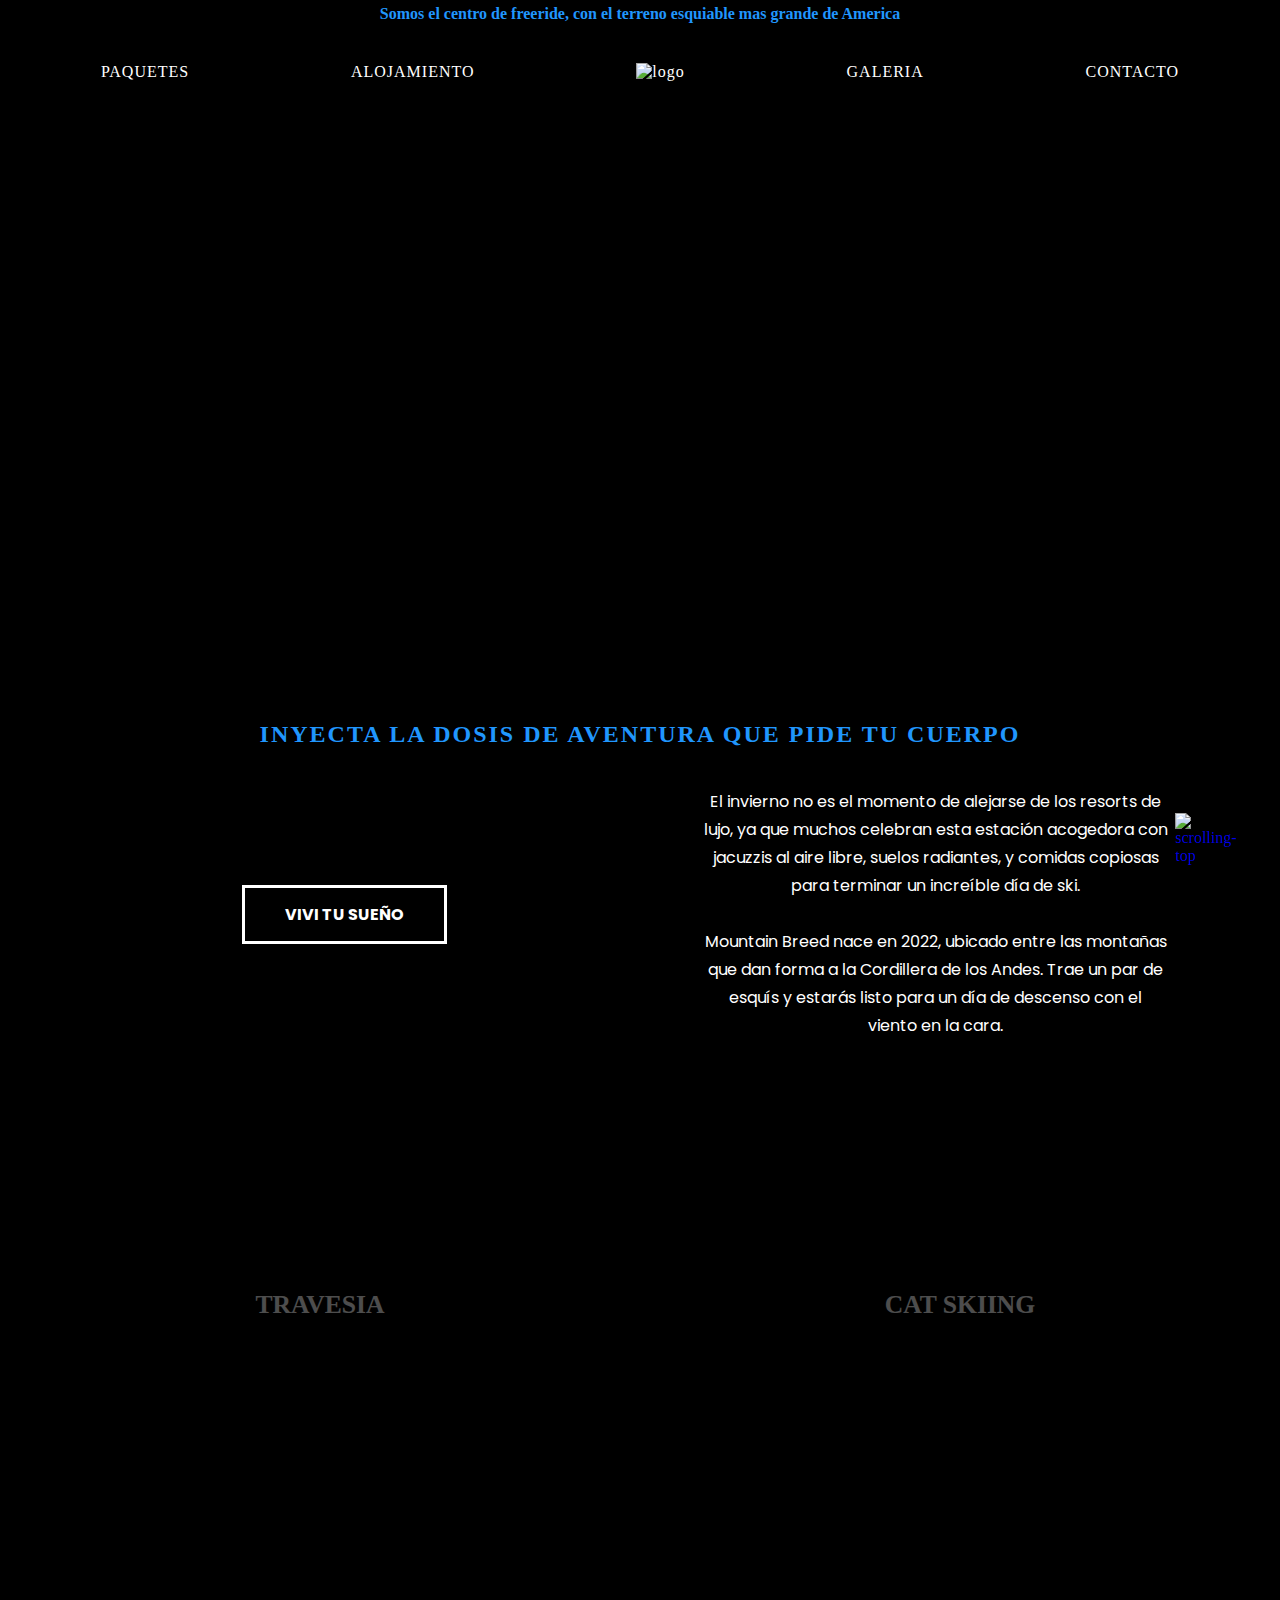
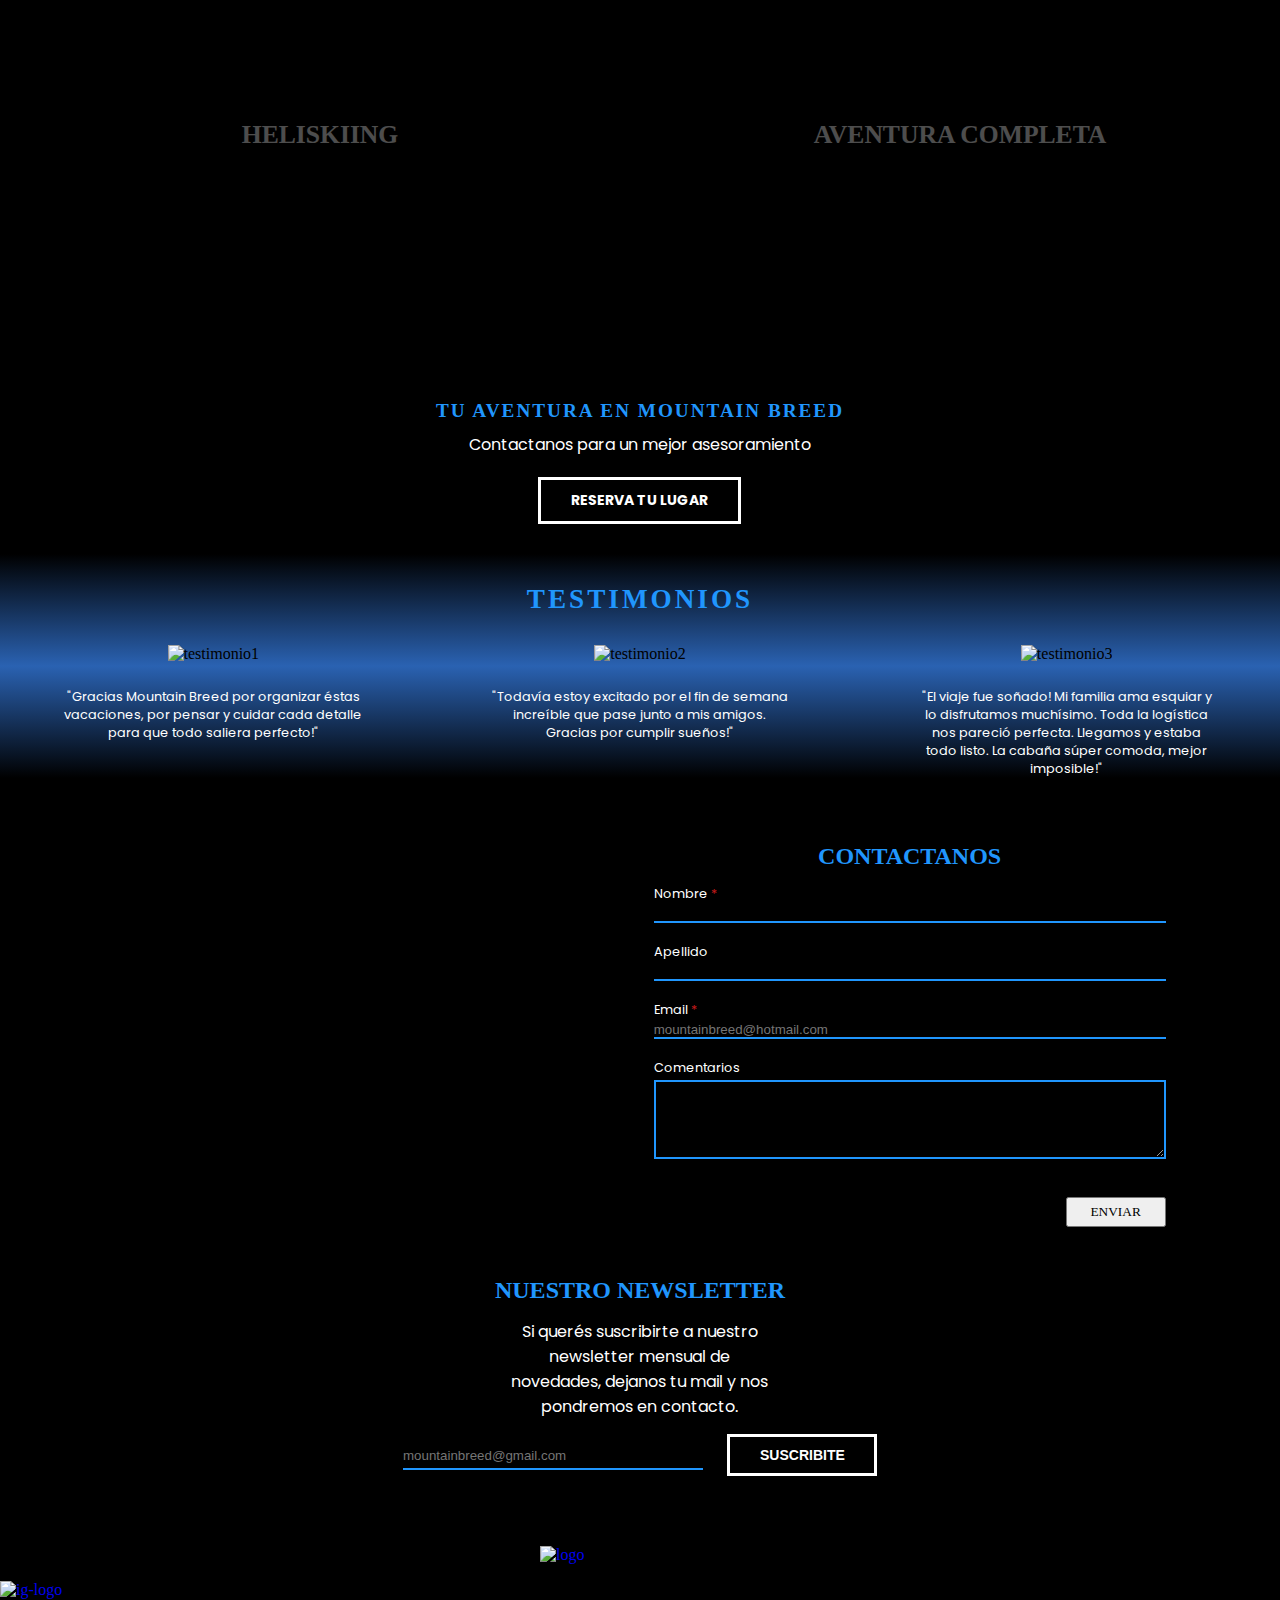
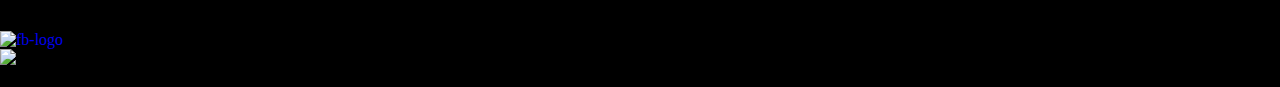
==== index.html @ 9f535969 "galeria y alojamiento responsive, revisar preentrega casi lista" ====
<!DOCTYPE html>
<html lang="en">
  <!-- EMPIEZA HEAD -->

  <head>
    <meta charset="UTF-8" />
    <meta http-equiv="X-UA-Compatible" content="IE=edge" />
    <meta name="viewport" content="width=device-width, initial-scale=1.0" />
    <title>Home - Mountain Breed</title>
    <link
      rel="shortcut icon"
      href="./Img/Logo/large_mountainbreed_logo.png"
      type="image/x-icon"
    />
    <link rel="preconnect" href="https://fonts.googleapis.com" />
    <link rel="preconnect" href="https://fonts.gstatic.com" crossorigin />
    <link
      href="https://fonts.googleapis.com/css2?family=Poppins&display=swap"
      rel="stylesheet"
    />
    <link
      rel="stylesheet"
      href="https://cdnjs.cloudflare.com/ajax/libs/animate.css/4.1.1/animate.min.css"
    />
    <link
      href="https://cdn.jsdelivr.net/npm/bootstrap@5.2.1/dist/css/bootstrap.min.css"
      rel="stylesheet"
      integrity="sha384-iYQeCzEYFbKjA/T2uDLTpkwGzCiq6soy8tYaI1GyVh/UjpbCx/TYkiZhlZB6+fzT"
      crossorigin="anonymous"
    />
    <link rel="stylesheet" href="./css/style.css" />
    <script
      src="https://code.jquery.com/jquery-3.2.1.slim.min.js"
      integrity="sha256-k2WSCIexGzOj3Euiig+TlR8gA0EmPjuc79OEeY5L45g="
      crossorigin="anonymous"
    ></script>
    <script type="text/javascript">
      $(document).ready(function () {
        $("#menu_on").click(function () {
          $("body").toggleClass("visible_menu");
        });
      });
    </script>
  </head>

  <!-- TERMINA HEAD -->

  <body>
    <!-- EMPIEZA HEADER -->

    <header id="header">
      <div class="header__barra">
        <h1>
          Somos el centro de freeride, con el terreno esquiable mas grande de
          America
        </h1>
      </div>
      <a href="#!" id="menu_on">
        <span></span>
        <span></span>
        <span></span>
      </a>
      <nav class="header__menu">
        <ul>
          <li>
            <a href="./Pages/paquetes.html">PAQUETES</a>
            <ul class="animate__animated animate__fadeIn">
              <li><a href="./Pages/travesia.html">TRAVESIA</a></li>
              <li><a href="./Pages/cat-skiing.html">CAT SKIING</a></li>
              <li><a href="./Pages/heliskiing.html">HELISKIING</a></li>
              <li>
                <a href="./Pages/aventura-completa.html">AVENTURA COMPLETA</a>
              </li>
            </ul>
          </li>
          <li><a href="./Pages/alojamiento.html">ALOJAMIENTO</a></li>
          <li class="menu__containerLogo">
            <a href="./index.html"
              ><img
                id="logo"
                src="./Img/Logo/large_mountainbreed-recortado.png"
                alt="logo"
              />
            </a>
          </li>
          <li><a href="./Pages/galeria.html">GALERIA</a></li>
          <li><a href="./Pages/contact.html">CONTACTO</a></li>
        </ul>
      </nav>
      <div class="logo__mobile">
        <a href="./index.html"
          ><img
            src="./Img/Logo/large_mountainbreed-recortado.png"
            alt="logoMedia"
        /></a>
      </div>
    </header>

    <!-- TERMINA HEADER -->
    <div class="vidPromo">
      <video preload autoplay loop muted src="./videos/intro.mp4"></video>
    </div>

    <!-- EMPIEZA MAIN -->

    <div class="contenedor">
      <main id="principal">
        <h2>INYECTA LA DOSIS DE AVENTURA QUE PIDE TU CUERPO</h2>
        <article class="principal__texto">
          <p>
            El invierno no es el momento de alejarse de los resorts de lujo, ya
            que muchos celebran esta estación acogedora con jacuzzis al aire
            libre, suelos radiantes, y comidas copiosas para terminar un
            increíble día de ski.
            <br />
            <br />
            Mountain Breed nace en 2022, ubicado entre las montañas que dan
            forma a la Cordillera de los Andes. Trae un par de esquís y estarás
            listo para un día de descenso con el viento en la cara.
          </p>
        </article>
        <div class="principal__boton">
          <a href="./Pages/paquetes.html">VIVI TU SUEÑO</a>
        </div>
      </main>

      <!-- TERMINA MAIN -->

      <!-- EMPIEZA SECTION -->

      <section id="indexPaquetes">
        <div class="indexPaquetes__imagenes">
          <div class="imagenes__container">
            <div class="imagenes__img1">
              <a href="./Pages/travesia.html">TRAVESIA</a>
            </div>
          </div>
          <div class="imagenes__container">
            <div class="imagenes__img2">
              <a href="./Pages/cat-skiing.html">CAT SKIING</a>
            </div>
          </div>
          <div class="imagenes__container">
            <div class="imagenes__img3">
              <a href="./Pages/heliskiing.html">HELISKIING</a>
            </div>
          </div>
          <div class="imagenes__container">
            <div class="imagenes__img4">
              <a href="./Pages/aventura-completa.html">AVENTURA COMPLETA</a>
            </div>
          </div>
        </div>
        <div class="paquetes__texto">
          <h2>TU AVENTURA EN MOUNTAIN BREED</h2>
          <p>Contactanos para un mejor asesoramiento</p>
          <a href="./Pages/contact.html">RESERVA TU LUGAR</a>
        </div>
      </section>

      <!-- TERMINA SECTION -->

      <!-- EMPIEZA SECTION -->

      <section id="testimonios">
        <h2>TESTIMONIOS</h2>
        <div class="testimonios__container">
          <div class="testimonios__testimonio1">
            <img src="./Img/Testimonios/testimonio1.jpg" alt="testimonio1" />
            <p>
              "Gracias Mountain Breed por organizar éstas vacaciones, por pensar
              y cuidar cada detalle para que todo saliera perfecto!"
            </p>
          </div>
          <div class="testimonios__testimonio2">
            <img src="./Img/Testimonios/testimonio2.jpg" alt="testimonio2" />
            <p>
              "Todavía estoy excitado por el fin de semana increíble que pase
              junto a mis amigos. Gracias por cumplir sueños!"
            </p>
          </div>
          <div class="testimonios__testimonio3">
            <img src="./Img/Testimonios/testimonio3.jpg" alt="testimonio3" />
            <p>
              "El viaje fue soñado! Mi familia ama esquiar y lo disfrutamos
              muchísimo. Toda la logística nos pareció perfecta. Llegamos y
              estaba todo listo. La cabaña súper comoda, mejor imposible!"
            </p>
          </div>
        </div>
      </section>

      <!-- TERMINA SECTION -->

      <!-- EMPIEZA SECTION -->

      <section id="indexUbicacion">
        <div class="indexUbicacion__mapa">
          <!--Iframe extraido de openstreetmap.org-->
          <iframe
            width="425"
            height="350"
            frameborder="0"
            scrolling="no"
            marginheight="0"
            marginwidth="0"
            src="https://www.openstreetmap.org/export/embed.html?bbox=-71.3540554046631%2C-41.34472655278089%2C-71.24367713928224%2C-41.30224854199879&amp;layer=cyclosm&amp;marker=-41.32349100859364%2C-71.29886627197266"
            style="border: 1px solid black"
          ></iframe>
          <!--Termina Iframe extraido de openstreetmap.org-->
        </div>
        <article class="indexUbicacion__formulario">
          <h2>CONTACTANOS</h2>
          <form action="enviar.php" method="post">
            <div>
              <label for="name">Nombre <span class="rojo">*</span></label>
              <input class="noBorder" type="text" id="name" required />
            </div>
            <div>
              <label for="lastname">Apellido </label>
              <input class="noBorder" type="text" id="lastname" />
            </div>
            <div>
              <label for="mail">Email <span class="rojo">*</span></label>
              <input
                class="noBorder"
                type="email"
                id="mail"
                placeholder="mountainbreed@hotmail.com"
                required
              />
            </div>
            <div>
              <label for="comentarios">Comentarios </label>
              <textarea
                class="noBorder"
                name=""
                id="comentarios"
                cols="30"
                rows="5"
              ></textarea>
            </div>
            <div class="form__button">
              <input type="submit" value="ENVIAR" />
            </div>
          </form>
        </article>
        <article class="indexUbicacion__newsletter">
          <h3>NUESTRO NEWSLETTER</h3>
          <p>
            Si querés suscribirte a nuestro newsletter mensual de novedades,
            dejanos tu mail y nos pondremos en contacto.
          </p>
          <div class="newsletter__formulario">
            <form action="enviar.php" method="post">
              <label for="email"></label>
              <input
                class="noBorder"
                type="email"
                id="email"
                placeholder="mountainbreed@gmail.com"
                required
              />
              <input class="button" type="submit" value="SUSCRIBITE" />
            </form>
          </div>
        </article>
      </section>
    </div>
    <!-- TERMINA SECTION -->

    <!-- EMPIEZA FOOTER -->

    <footer id="footer">
      <div class="container-fluid">
        <div class="row align-items-center justify-content-evenly">
          <div class="col-lg-4 col-3">
            <div class="footer__logo">
              <a href="./index.html"
                ><img
                  src="./Img/Logo/large_mountainbreed-recortado.png"
                  alt="logo"
              /></a>
            </div>
          </div>
          <div class="col-lg-4 col-6">
            <div class="footer__copyright">
              <p class="mb-0">&copy; Mountain Breed 2022</p>
            </div>
          </div>
          <div class="col-lg-2 col-3">
            <div class="footer__redes">
              <a
                href="https://www.instagram.com/breedmountain/"
                target="_blank"
              >
                <img src="./Img/Logo/instagram-logo.png" alt="ig-logo"
              /></a>
              <a
                href="https://www.facebook.com/profile.php?id=100084511700801"
                target="_blank"
              >
                <img src="./Img/Logo/facebook-logo.png" alt="fb-logo"
              /></a>
            </div>
          </div>
          <div class="col-lg-2">
            <div class="footer__qr">
              <img src="./Img/Codigo QR/qr.png" alt="qr" />
            </div>
          </div>
        </div>
        <div class="footer__scrollup">
          <a href="#"
            ><img src="./Img/Logo/flechaup-logo.png" alt="scrolling-top"
          /></a>
        </div>
      </div>
    </footer>

    <!-- TERMINA FOOTER -->

    <script
      src="https://cdn.jsdelivr.net/npm/bootstrap@5.2.1/dist/js/bootstrap.bundle.min.js"
      integrity="sha384-u1OknCvxWvY5kfmNBILK2hRnQC3Pr17a+RTT6rIHI7NnikvbZlHgTPOOmMi466C8"
      crossorigin="anonymous"
    ></script>
  </body>
</html>
---- css/style.css ----
/* GLOBAL */

* {
  margin: 0;
  padding: 0;
  box-sizing: border-box;
}

body {
  background-color: black;
  width: 100%;
}

@font-face {
  font-family: "lemon milk";
  src: url("../Fuentes/lemon_milk/LEMONMILK-Bold.otf"),
    url("../Fuentes/lemon_milk/LEMONMILK-BoldItalic.otf"),
    url("../Fuentes/lemon_milk/LEMONMILK-Light.otf"),
    url("../Fuentes/lemon_milk/LEMONMILK-LightItalic.otf"),
    url("../Fuentes/lemon_milk/LEMONMILK-Medium.otf"),
    url("../Fuentes/lemon_milk/LEMONMILK-MediumItalic.otf"),
    url("../Fuentes/lemon_milk/LEMONMILK-Regular.otf"),
    url("../Fuentes/lemon_milk/LEMONMILK-RegularItalic.otf");
}

a {
  text-decoration: none;
}

.rojo {
  color: rgb(197, 27, 27);
}

.bold {
  font-weight: bold;
}

.noBorder {
  background-color: black;
  border: 0;
  color: white;
  border-bottom: 2px solid #2096fd;
  outline: none;
}

.banner {
  display: flex;
  align-items: center;
  justify-content: center;
  background-size: cover;
  background-repeat: no-repeat;
  background-attachment: fixed;
  background-position: bottom;
  height: 757px;
  position: absolute;
  top: 0;
  left: 0;
  right: 0;
  bottom: 0;
  z-index: -1;
}

.banner h2 {
  font-family: "lemon milk";
  font-weight: bold;
  font-size: 5rem;
  letter-spacing: 2rem;
  opacity: 0.4;
}

.banner__next {
  display: inline-block;
  position: relative;
  left: 85%;
  margin-top: 11%;
  transform: rotate(90deg);
  width: 70px;
}
.banner__next a img {
  width: 100%;
  height: auto;
}

.banner__back {
  display: inline-block;
  position: relative;
  left: 5%;
  margin-top: 11%;
  transform: rotate(-90deg);
  width: 70px;
}
.banner__back a img {
  width: 100%;
  height: auto;
}

/* HEADER */
#header {
  z-index: 901;
}
#header .header__barra {
  width: 100%;
  padding: 5px 0px;
  position: fixed;
  top: 0;
  background-color: black;
  z-index: 902;
}
#header .header__barra h1 {
  margin: 0;
  font-family: "lemon milk";
  text-align: center;
  font-size: 1rem;
  opacity: 1;
  color: #2096fd;
  font-weight: bold;
}
@media (min-width: 993px) {
  #header .header__menu {
    margin-top: 28px;
    padding: 25px 20px;
    box-shadow: 0px 8px 15px rgba(0, 0, 0, 0.2);
    background-color: rgba(0, 0, 0, 0.119);
  }
  #header .header__menu ul {
    margin: 0;
    padding: 0;
    display: flex;
    justify-content: space-around;
    align-items: center;
    font-size: 1rem;
    list-style: none;
    font-family: "lemon milk";
  }
  #header .header__menu ul li {
    display: inline-block;
    position: relative;
    text-align: center;
  }
  #header .header__menu ul li a {
    color: white;
    letter-spacing: 1px;
    font-weight: 500;
    padding: 10px;
    background-color: transparent;
    display: inline-block;
    transition: all 0.3s;
    text-decoration: none;
  }
  #header .header__menu ul li a:hover {
    color: #2a62b2;
    font-weight: 500;
  }
  #header .header__menu ul .menu__containerLogo a #logo {
    width: 200px;
    height: auto;
  }
  #header .header__menu ul li ul {
    display: none;
    position: absolute;
    border-top: 0.2rem solid #0076c18f;
    box-shadow: 0px 8px 15px rgba(0, 0, 0, 0.2);
    background-color: rgba(0, 0, 0, 0.119);
    left: -42px;
  }
  #header .header__menu ul li:hover > ul {
    display: block;
  }
  #header .header__menu ul li ul li {
    font-size: 0.8rem;
    padding: 0;
    width: 12.1rem;
  }
  #header .logo__mobile {
    display: none;
  }
}
/* INDEX */

.vidPromo video {
  width: 100%;
  height: auto;
  position: absolute;
  top: 0;
  left: 0;
  right: 0;
  bottom: 0;
  z-index: -1;
}

.contenedor {
  display: grid;
  grid-template-columns: 1fr 2fr 2fr 2fr 2fr 2fr 2fr 2fr 2fr 2fr 2fr 1fr;
  grid-template-areas:
    ". principal principal principal principal principal principal principal principal principal  principal ."
    "paquetes paquetes paquetes paquetes paquetes paquetes paquetes paquetes paquetes paquetes paquetes paquetes"
    "testimonios testimonios testimonios testimonios testimonios testimonios testimonios testimonios testimonios testimonios testimonios testimonios"
    "ubicacion ubicacion ubicacion ubicacion ubicacion ubicacion ubicacion ubicacion ubicacion ubicacion ubicacion ubicacion";
}

#principal {
  margin-top: 52%;
  font-family: "Poppins", sans-serif;
  grid-area: principal;
  display: flex;
  flex-flow: row-reverse wrap;
  justify-content: space-around;
  align-items: center;
  gap: 20px;
}
#principal h2 {
  font-family: "lemon milk";
  color: #2096fd;
  font-size: 1.5rem;
  font-weight: bold;
  letter-spacing: 2px;
  margin-bottom: 20px;
}
#principal .principal__texto {
  width: 40%;
}
#principal .principal__texto p {
  color: white;
  font-size: 1rem;
  text-align: center;
  line-height: 28px;
}
#principal .principal__boton {
  width: 40%;
  text-align: center;
}
#principal .principal__boton a {
  border: 3px solid white;
  padding: 15px 40px;
  text-decoration: none;
  color: white;
  font-weight: 700;
  transition: all 0.3s;
}
#principal .principal__boton a:hover {
  background-color: #2a62b2;
  color: black;
  font-weight: 700;
  border: 3px solid black;
}

#indexPaquetes,
#paquetes {
  grid-area: paquetes;
  margin-top: 50px;
  display: flex;
  flex-wrap: wrap;
  align-items: center;
  flex-direction: column;
  align-content: center;
  gap: 50px;
}
.indexPaquetes__imagenes {
  display: flex;
  flex-wrap: wrap;
  justify-content: center;
  width: 100%;
}
.indexPaquetes__imagenes .imagenes__img1 {
  width: 100%;
  height: 100%;
  background-image: url("../Img/Paquetes/travesia.jpg");
  background-repeat: no-repeat;
  background-size: cover;
  transition: all 0.5s;
  display: flex;
  justify-content: center;
  align-items: center;
}
.indexPaquetes__imagenes .imagenes__img2 {
  width: 100%;
  height: 100%;
  background-image: url("../Img/Paquetes/cat-skiing.jpg");
  background-repeat: no-repeat;
  background-size: cover;
  transition: all 0.5s;
  display: flex;
  justify-content: center;
  align-items: center;
}
.indexPaquetes__imagenes .imagenes__img3 {
  width: 100%;
  height: 100%;
  background-image: url("../Img/Paquetes/heli.jpg");
  background-repeat: no-repeat;
  background-size: cover;
  transition: all 0.5s;
  display: flex;
  justify-content: center;
  align-items: center;
}
.indexPaquetes__imagenes .imagenes__img4 {
  width: 100%;
  height: 100%;
  background-image: url("../Img/Paquetes/aventura-completa.jpg");
  background-repeat: no-repeat;
  background-size: cover;
  transition: all 0.5s;
  display: flex;
  justify-content: center;
  align-items: center;
}
.indexPaquetes__imagenes a {
  width: 100%;
  text-align: center;
  font-size: 1.6rem;
  font-weight: 900;
  font-family: "lemon milk";
  color: white;
  opacity: 0.3;
  display: block;
  padding: 200px 0px;
  transition: all 0.5s;
}
.indexPaquetes__imagenes .imagenes__img1:hover {
  transform: scale(1.2);
  background-image: linear-gradient(rgba(0, 0, 0, 0.344), rgba(0, 0, 0, 0.256)),
    url("../Img/Paquetes/travesia.jpg");
}
.indexPaquetes__imagenes .imagenes__img2:hover {
  transform: scale(1.2);
  background-image: linear-gradient(rgba(0, 0, 0, 0.344), rgba(0, 0, 0, 0.256)),
    url("../Img/Paquetes/cat-skiing.jpg");
}
.indexPaquetes__imagenes .imagenes__img3:hover {
  transform: scale(1.2);
  background-image: linear-gradient(rgba(0, 0, 0, 0.344), rgba(0, 0, 0, 0.256)),
    url("../Img/Paquetes/heli.jpg");
}
.indexPaquetes__imagenes .imagenes__img4:hover {
  transform: scale(1.2);
  background-image: linear-gradient(rgba(0, 0, 0, 0.344), rgba(0, 0, 0, 0.256)),
    url("../Img/Paquetes/aventura-completa.jpg");
}
.indexPaquetes__imagenes .imagenes__img1:hover a,
.indexPaquetes__imagenes .imagenes__img2:hover a,
.indexPaquetes__imagenes .imagenes__img3:hover a,
.indexPaquetes__imagenes .imagenes__img4:hover a {
  transform: scale(1.3);
  opacity: 1;
  letter-spacing: 3px;
}
.indexPaquetes__imagenes .imagenes__container {
  overflow: hidden;
  width: 50%;
  height: auto;
}

.paquetes__texto {
  font-family: "Poppins", sans-serif;
  color: white;
  text-align: center;
}
.paquetes__texto .texto__paq {
  width: 30%;
  text-align: justify;
  margin: 30px auto 0px auto;
  line-height: 2rem;
}
.paquetes__texto h2 {
  font-family: "lemon milk";
  color: #2096fd;
  font-size: 1.2rem;
  font-weight: bold;
  letter-spacing: 2px;
  margin-bottom: 10px;
}
.paquetes__texto a {
  display: inline-block;
  margin-top: 20px;
  border: 3px solid white;
  padding: 10px 30px;
  text-decoration: none;
  color: white;
  font-weight: 700;
  font-size: 14px;
  transition: all 0.3s;
}
.paquetes__texto a:hover {
  background-color: #2a62b2;
  color: black;
  font-weight: bold;
  border: 3px solid black;
}

#testimonios {
  grid-area: testimonios;
  margin-top: 30px;
  background: linear-gradient(black, #2a62b2, black);
  padding-top: 30px;
  display: flex;
  flex-wrap: wrap;
  justify-content: center;
  gap: 30px;
}
#testimonios h2 {
  font-family: "lemon milk";
  font-size: 1.7rem;
  font-weight: bold;
  letter-spacing: 3px;
  color: #2096fd;
}
#testimonios .testimonios__container {
  width: 100%;
  text-align: center;
  display: flex;
  justify-content: space-around;
  align-items: flex-start;
}
#testimonios img {
  width: 125px;
  height: 125px;
}
#testimonios .testimonios__container p {
  width: 300px;
  margin-top: 25px;
  font-family: "Poppins", sans-serif;
  color: white;
  font-size: 0.8rem;
}

#indexUbicacion {
  grid-area: ubicacion;
  display: flex;
  flex-wrap: wrap;
  justify-content: space-evenly;
  align-items: center;
  margin-top: 50px;
}
#indexUbicacion .indexUbicacion__formulario {
  width: 40%;
  height: auto;
}
#indexUbicacion .indexUbicacion__formulario h2 {
  font-family: "lemon milk";
  color: #2096fd;
  font-size: 1.5rem;
  font-weight: bold;
  margin: 15px 0px;
  text-align: center;
}
#indexUbicacion .indexUbicacion__formulario form {
  font-family: "Poppins", sans-serif;
  font-size: 0.8rem;
  color: white;
  text-align: left;
  gap: 20px;
  display: flex;
  flex-direction: column;
  align-items: stretch;
}
.indexUbicacion__formulario form input,
textarea {
  width: 100%;
  display: block;
  margin-top: 3px;
}
.indexUbicacion__formulario form textarea {
  border: 2px solid #2096fd;
}
.indexUbicacion__formulario form .form__button {
  width: 100px;
  align-self: flex-end;
  margin-top: 15px;
}
.indexUbicacion__formulario form .form__button input {
  padding: 5px;
  font-family: "lemon milk";
}
.indexUbicacion__newsletter {
  margin-top: 50px;
  text-align: center;
}
.indexUbicacion__newsletter h3 {
  font-family: "lemon milk";
  font-weight: bold;
  font-size: 1.5rem;
  color: #2096fd;
}
.indexUbicacion__newsletter p {
  font-family: "Poppins", sans-serif;
  color: white;
  font-size: 1rem;
  margin: 15px auto;
  width: 30%;
}
.indexUbicacion__newsletter .newsletter__formulario input {
  width: 300px;
  padding: 5px 0;
}
.indexUbicacion__newsletter .newsletter__formulario .button {
  width: 150px;
  background-color: black;
  margin-left: 20px;
  border: 3px solid white;
  padding: 10px 30px;
  text-decoration: none;
  color: white;
  font-weight: 700;
  font-size: 14px;
  transition: all 0.3s;
  cursor: pointer;
}
.indexUbicacion__newsletter .newsletter__formulario .button:hover {
  background-color: #2a62b2;
  color: black;
  font-weight: bold;
  border: 3px solid black;
}

/* PAQUETES */

.banner-paq {
  background-image: url("../Img/Paquetes/paquetesbanner.jpg");
  background-position: top;
}

.jornadaIdeal {
  margin: 650px 0 0 0;
  display: flex;
  flex-flow: column wrap;
  align-content: center;
}
.jornadaIdeal h2 {
  color: #2096fd;
  font-family: "lemon milk";
  font-weight: bold;
  font-size: 2rem;
  margin-bottom: 30px;
}
.jornadaIdeal p {
  font-family: "Poppins", sans-serif;
  color: white;
  font-size: 1rem;
  text-align: justify;
  width: 50%;
}

#paquetes h2 {
  font-family: "lemon milk";
  color: #2096fd;
  font-size: 1.5rem;
  font-weight: bold;
  letter-spacing: 2px;
  margin-bottom: 20px;
}

/* TRAVESIA */

.banner-tra {
  background-image: url("../Img/Paquetes/travesiabanner.jpg");
}

#travesia {
  margin-top: 400px;
  font-family: "Poppins", sans-serif;
  color: white;
  font-size: 1rem;
}
#travesia h2 {
  margin-bottom: 50px;
  text-align: center;
  width: 100%;
  font-family: "lemon milk";
  font-size: 2rem;
  font-weight: bold;
  color: #2096fd;
}
#travesia .travesia__dia1 h4,
.travesia__dia2 h4 {
  margin-bottom: 20px;
  font-family: "lemon milk";
  font-size: 1.3rem;
  font-weight: bold;
  color: #2096fd;
}
#travesia .travesia__dia1,
.travesia__dia2 {
  margin: 100px 250px;
  text-align: center;
}
#travesia .travesia__dia1 .dia1__imagen1,
.travesia__dia2 .dia2__imagen2 {
  text-align: left;
}
#travesia .travesia__dia1 p,
.travesia__dia2 p {
  text-align: justify;
}

.servicios {
  background-color: #2a62b2;
  font-family: "Poppins", sans-serif;
  color: white;
  font-size: 1rem;
}
.servicios h5 {
  margin-bottom: 20px;
  font-family: "lemon milk";
  font-size: 1.1rem;
  font-weight: bold;
  color: black;
  text-align: center;
}
.servicios .servicios__noTraer,
.servicios__traer {
  margin: 100px 250px;
}
.servicios .servicios__noTraer {
  text-align: right;
}
.servicios .servicios__Traer {
  text-align: left;
}
.servicios ul {
  display: inline-block;
}

.botones {
  font-family: "Poppins", sans-serif;
  color: white;
  font-size: 0.8rem;
}
.botones .botones__reservar,
.botones__paquetes {
  display: inline-block;
  margin: 0px 13% 70px;
  text-align: center;
}
.botones .botones__reservar a,
.botones__paquetes a {
  margin-top: 20px;
  display: inline-block;
  border: 3px solid white;
  padding: 10px 30px;
  text-decoration: none;
  color: white;
  font-weight: 700;
  font-size: 14px;
}
.botones .botones__reservar a:hover,
.botones__paquetes a:hover {
  background-color: #2a62b2;
  color: black;
  font-weight: bold;
  border: 3px solid black;
}

/* CAT SKIING */

.banner-cat {
  background-image: url("../Img/Paquetes/cat-skiingbanner.jpg");
}

#catSkiing {
  margin-top: 400px;
  font-family: "Poppins", sans-serif;
  color: white;
  font-size: 1rem;
}
#catSkiing h2 {
  margin-bottom: 50px;
  text-align: center;
  width: 100%;
  font-family: "lemon milk";
  font-size: 2rem;
  font-weight: bold;
  color: #2096fd;
}
#catSkiing .catSkiing__dia1 h4,
.catSkiing__dia2 h4 {
  margin-bottom: 20px;
  font-family: "lemon milk";
  font-size: 1.3rem;
  font-weight: bold;
  color: #2096fd;
}
#catSkiing .catSkiing__dia1,
.catSkiing__dia2 {
  margin: 100px 250px;
  text-align: center;
}
#catSkiing .catSkiing__dia1 .dia1__imagen1,
.catSkiing__dia2 .dia2__imagen2 {
  text-align: left;
}
#catSkiing .catSkiing__dia1 p,
.catSkiing__dia2 p {
  text-align: justify;
}

/* HELISKIING */

.banner-heli {
  background-image: url("../Img/Paquetes/heli.jpg");
  background-position: top;
}

#heliSkiing {
  margin-top: 400px;
  font-family: "Poppins", sans-serif;
  color: white;
  font-size: 1rem;
}
#heliSkiing h2 {
  margin-bottom: 50px;
  text-align: center;
  width: 100%;
  font-family: "lemon milk";
  font-size: 2rem;
  font-weight: bold;
  color: #2096fd;
}
#heliSkiing .heliSkiing__dia1 h4,
.heliSkiing__dia2 h4 {
  margin-bottom: 20px;
  font-family: "lemon milk";
  font-size: 1.3rem;
  font-weight: bold;
  color: #2096fd;
}
#heliSkiing .heliSkiing__dia1,
.heliSkiing__dia2 {
  margin: 100px 250px;
  text-align: center;
}
#heliSkiing .heliSkiing__dia1 .dia1__imagen1,
.heliSkiing__dia2 .dia2__imagen2 {
  text-align: left;
}
#heliSkiing .heliSkiing__dia1 p,
.heliSkiing__dia2 p {
  text-align: justify;
}

/* AVENTURA COMPLETA */

.banner-comp {
  background-image: url("../Img/Paquetes/aventura-completabanner.jpg");
  background-position: top;
}

#aventura {
  margin-top: 400px;
  font-family: "Poppins", sans-serif;
  color: white;
  font-size: 1rem;
}
#aventura h2 {
  margin-bottom: 50px;
  text-align: center;
  width: 100%;
  font-family: "lemon milk";
  font-size: 2rem;
  font-weight: bold;
  color: #2096fd;
}
#aventura .aventura__dia1 h4,
.aventura__dia2 h4,
.aventura__dia3 h4,
.aventura__dia4 h4,
.aventura__dia5 h4,
.aventura__dia6 h4 {
  margin-bottom: 20px;
  font-family: "lemon milk";
  font-size: 1.3rem;
  font-weight: bold;
  color: #2096fd;
}
#aventura .aventura__dia1,
.aventura__dia2,
.aventura__dia3,
.aventura__dia4,
.aventura__dia5,
.aventura__dia6 {
  margin: 100px 250px;
  text-align: center;
}
#aventura .aventura__dia1 .dia1__imagen1,
.aventura__dia2 .dia2__imagen2,
.aventura__dia3 .dia3__imagen3,
.aventura__dia4 .dia4__imagen4,
.aventura__dia5 .dia5__imagen5,
.aventura__dia6 .dia6__imagen6 {
  text-align: left;
}
#aventura .aventura__dia1 p,
.aventura__dia2 p,
.aventura__dia3 p,
.aventura__dia4 p,
.aventura__dia5 p,
.aventura__dia6 p {
  text-align: justify;
}

/* ALOJAMIENTO */

.banner-alo {
  background-image: url("../Img/Alojamiento/alojamientobanner.jpg");
  background-position: top;
}

#alojamiento {
  margin-top: 650px;
}
#alojamiento .alojamiento__section {
  font-family: "Poppins", sans-serif;
  font-size: 1rem;
  color: white;
}
#alojamiento .alojamiento__section h2 {
  margin-bottom: 50px;
  text-align: center;
  width: 100%;
  font-family: "lemon milk";
  font-size: 2rem;
  font-weight: bold;
  color: #2096fd;
}
#alojamiento .alojamiento__section .section__domo h3,
.section__cabana h3 {
  font-family: "lemon milk";
  font-size: 1.5rem;
  font-weight: bold;
  color: #2096fd;
}
#alojamiento .alojamiento__section .section__domo .domo__lista ul,
.section__cabana .cabana__lista ul {
  list-style-type: disclosure-closed;
  list-style-position: inside;
  padding: 0;
}
#alojamiento .alojamiento__section .section__domo .domo__imagenes {
  display: inline-block;
  width: 19%;
  height: auto;
}
#alojamiento .alojamiento__section .section__domo .domo__imagenes img {
  width: 100%;
  height: auto;
}
#alojamiento .alojamiento__section .section__cabana .cabana__imagenes {
  display: inline-block;
  width: 19%;
  height: auto;
}
#alojamiento .alojamiento__section .section__cabana .cabana__imagenes img {
  width: 100%;
  height: auto;
}

/* GALERIA */

.banner-gale {
  background-image: url("../Img/Galeria/galeriabanner.jpg");
  background-position: center;
}

#galeria {
  margin-top: 650px;
}
#galeria h2 {
  text-align: center;
  color: #2096fd;
  font-family: "lemon milk";
  font-weight: bold;
  font-size: 2rem;
  margin-bottom: 50px;
}
#galeria .galeria__imagenes {
  display: grid;
  grid-template-columns: repeat(auto-fill, minmax(300px, 1fr));
  grid-gap: 1em;
}
#galeria .galeria__imagenes img {
  width: 100%;
  height: auto;
}

/* CONTACTO */

.banner-cont {
  background-image: url("../Img/Contacto/contactobanner.jpg");
}

#reservar {
  margin-top: 650px;
  display: flex;
  flex-flow: column wrap;
  align-items: flex-start;
  align-content: center;
}
#reservar h2 {
  color: #2096fd;
  font-family: "lemon milk";
  font-weight: bold;
  font-size: 2rem;
  margin: 35px 0;
}
#reservar .reservar__form {
  width: 75%;
  height: auto;
}
#reservar .reservar__form form {
  display: flex;
  flex-flow: column wrap;
  align-content: flex-start;
  align-items: flex-start;
  line-height: 3rem;
  color: white;
  font-family: "Poppins", sans-serif;
  font-size: 0.8rem;
}

.reservar__form .nombreApellido input {
  display: inline-block;
  width: 450px;
}
.reservar__form .form__button {
  margin: 30px 0;
  align-self: flex-end;
}
.reservar__form .form__button input {
  margin-left: 20px;
  font-family: "lemon milk";
  font-size: 00.8rem;
}

#indicaciones {
  background-color: #2a62b2;
  display: grid;
  grid-template-columns: auto auto;
  grid-template-rows: auto auto;
  align-items: center;
  justify-items: center;
  margin-bottom: 30px;
}
#indicaciones h2 {
  font-family: "lemon milk";
  color: black;
  padding: 40px 200px;
  font-size: 2rem;
  font-weight: bold;
  letter-spacing: 2px;
}
#indicaciones .indicaciones__texto {
  width: 70%;
}
#indicaciones .indicaciones__texto p {
  font-family: "Poppins", sans-serif;
  color: black;
  font-size: 1.3rem;
}
#indicaciones img {
  width: 600px;
  height: auto;
}

#mediosContacto .mediosContacto__container {
  display: flex;
  flex-flow: row wrap;
  justify-content: space-around;
}
#mediosContacto h2 {
  margin-bottom: 30px;
  text-align: center;
  width: 100%;
  font-family: "lemon milk";
  font-size: 1.5rem;
  font-weight: bold;
  color: #2096fd;
}
#mediosContacto article {
  display: flex;
  flex-flow: column nowrap;
  justify-content: space-between;
}
#mediosContacto article .contacto__medios {
  display: flex;
  align-items: center;
}
#mediosContacto .contacto__medios img {
  width: 80px;
  margin: 0 40px;
}
#mediosContacto .contacto__medios p {
  font-family: "Poppins", sans-serif;
  color: white;
  font-size: 1rem;
}

/* FOOTER */

#footer {
  margin-top: 50px;
  padding: 20px 0;
  background-image: url("../Img/footer-back.jpg");
  background-size: contain;
}
#footer .footer__logo {
  width: 200px;
  height: auto;
  margin: auto;
}
#footer .footer__logo img {
  width: 100%;
  height: auto;
}
#footer .footer__copyright p {
  text-align: center;
  font-family: "lemon milk";
  font-size: 0.9rem;
  color: black;
  font-weight: bold;
}
#footer .footer__redes {
  display: flex;
  flex-direction: column;
  gap: 2rem;
}

#footer .footer__qr {
  width: 150px;
  height: auto;
}
#footer .footer__qr img {
  width: 100%;
  height: auto;
}
#footer .footer__scrollup {
  position: fixed;
  right: 35px;
  bottom: 35px;
  z-index: 500;
  width: 70px;
  height: auto;
}
#footer .footer__scrollup img {
  width: 100%;
  height: auto;
}

/* MEDIA QUERY 992 */

@media (max-width: 992px) {
  #menu_on {
    display: inline-block;
    width: 30px;
    height: 20px;
    position: fixed;
    z-index: 400;
    top: 40px;
    left: 30px;
  }
  #menu_on span {
    width: 100%;
    height: 4px;
    border-radius: 4px;
    display: block;
    position: absolute;
    background: #fff;
    transition: all 0.25s ease;
    transform-origin: 0px 100%;
  }
  #menu_on span:nth-child(2) {
    top: calc(50% - 2px);
  }
  #menu_on span:nth-child(3) {
    bottom: 0;
  }
  nav {
    font-family: "lemon milk";
    position: fixed;
    top: 0;
    bottom: 0;
    left: -35%;
    width: 35%;
    height: 100vh;
    z-index: 100;
    padding: 90px 20px 30px;
    background: linear-gradient(
      rgba(0, 0, 0, 0.8),
      #2a62b2,
      rgba(0, 0, 0, 0.8)
    );
    opacity: 0;
    transition: all 0.75s ease;
    font-size: 1em;
    overflow-y: auto;
  }
  #header .header__menu ul {
    margin: 0;
    padding: 0;
    display: flex;
    flex-direction: column;
    list-style: none;
  }
  #header .header__menu ul .menu__containerLogo {
    display: none;
  }
  #header .header__menu ul li {
    width: 100%;
  }
  #header .header__menu ul li ul {
    display: none;
    font-size: 0.7rem;
  }
  #header .header__menu ul li:hover > ul {
    display: block;
  }
  nav a {
    display: block;
    text-decoration: none;
    padding: 10px;
    color: rgba(255, 255, 255, 0.75);
    border-bottom: 1px solid rgba(255, 255, 255, 0.2);
    transition: all ease 0.25s;
  }
  nav a:hover {
    color: rgba(255, 255, 255, 1);
    border-bottom-color: rgba(255, 255, 255, 0.4);
  }
  .visible_menu span:nth-child(1) {
    transform: rotate(45deg) translate(-2px, 1px);
  }
  .visible_menu span:nth-child(2) {
    opacity: 0;
  }
  .visible_menu span:nth-child(3) {
    transform: rotate(-45deg) translate(-3px, 3px);
  }
  .visible_menu nav {
    left: 0;
    opacity: 1;
  }

  #header {
    display: flex;
    justify-content: center;
    margin-top: 38px;
  }
  #header .logo__mobile {
    z-index: 400;
  }
  #header .logo__mobile img {
    width: 200px;
  }

  .banner {
    height: 600px;
  }
  .banner h2 {
    font-size: 2rem;
    letter-spacing: 1.5rem;
  }

  #alojamiento {
    margin-top: 550px;
  }
  #galeria {
    margin-top: 550px;
  }

  #footer .footer__qr {
    display: none;
  }

  #footer .footer__redes {
    align-items: flex-end;
    flex-direction: row;
  }
}

/* MEDIA 786 */

@media (max-width: 786px) {
  #header .header__barra {
    display: none;
  }

  .banner {
    height: 500px;
  }
  #alojamiento {
    margin-top: 450px;
  }
  #galeria {
    margin-top: 450px;
  }
  #footer .footer__logo {
    width: 150px;
    height: auto;
  }
}

/* MEDIA 768 */

@media (max-width: 768px) {
  #alojamiento .alojamiento__section .img__container {
    display: none;
  }
  #alojamiento .alojamiento__section .section__domo .domo__lista ul,
  .section__cabana .cabana__lista ul {
    margin-bottom: 50px;
  }
  #footer .footer__scrollup {
    right: 30px;
    bottom: 50px;
    width: 50px;
    height: auto;
  }
  #footer .footer__redes a img {
    width: 25px;
    height: 25px;
  }
}

/* MEDIA 576 */

@media (max-width: 576px) {
  nav {
    width: 50%;
  }
  #header {
    display: flex;
    justify-content: flex-end;
    margin: 30px 20px 0 0;
  }
  #header .logo__mobile {
    z-index: 400;
    width: 120px;
  }
  #header .logo__mobile img {
    width: 100%;
    height: auto;
  }

  .banner {
    height: 300px;
  }
  .banner h2 {
    letter-spacing: 0.5rem;
  }

  #alojamiento {
    margin-top: 280px;
  }
  #galeria {
    margin-top: 280px;
  }

  #footer .footer__logo {
    width: 75px;
    height: auto;
  }
  #footer .footer__redes a img {
    width: 15px;
    height: 15px;
  }

  html {
    font-size: 70%;
  }
}
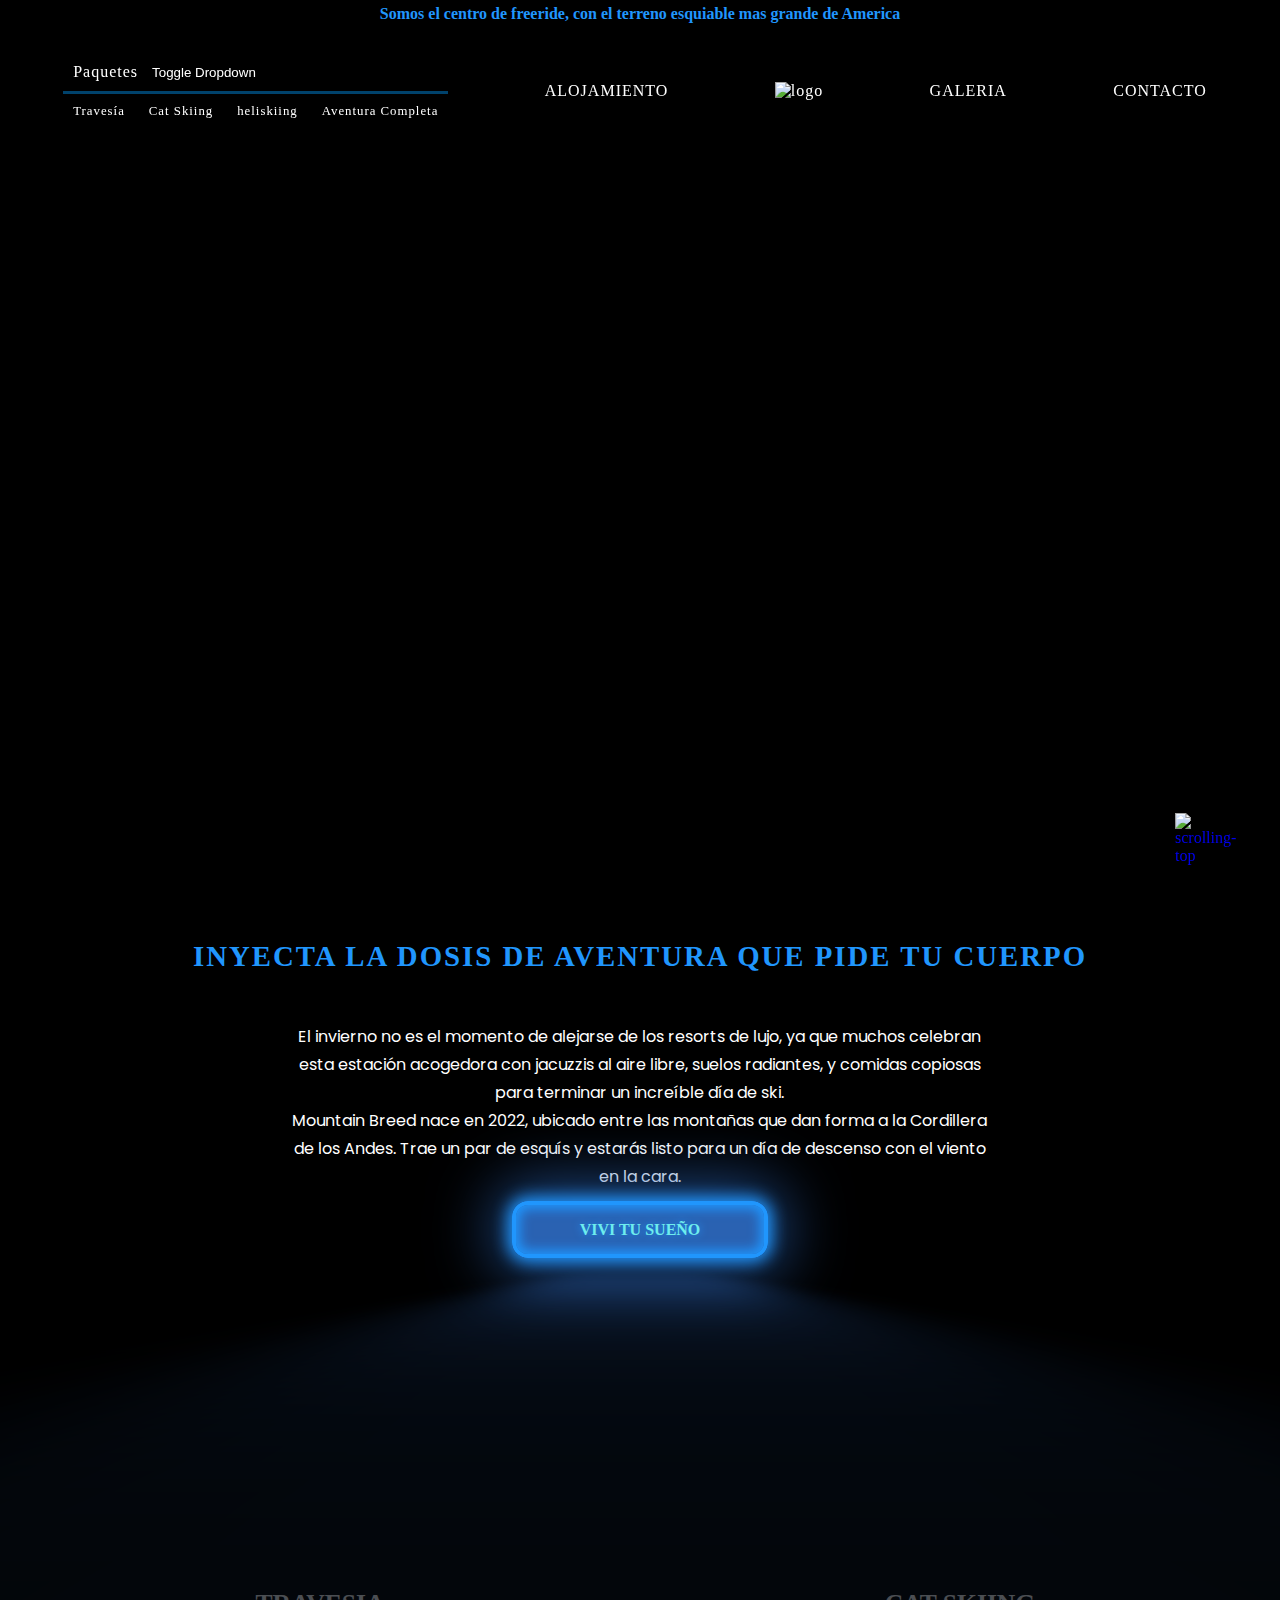
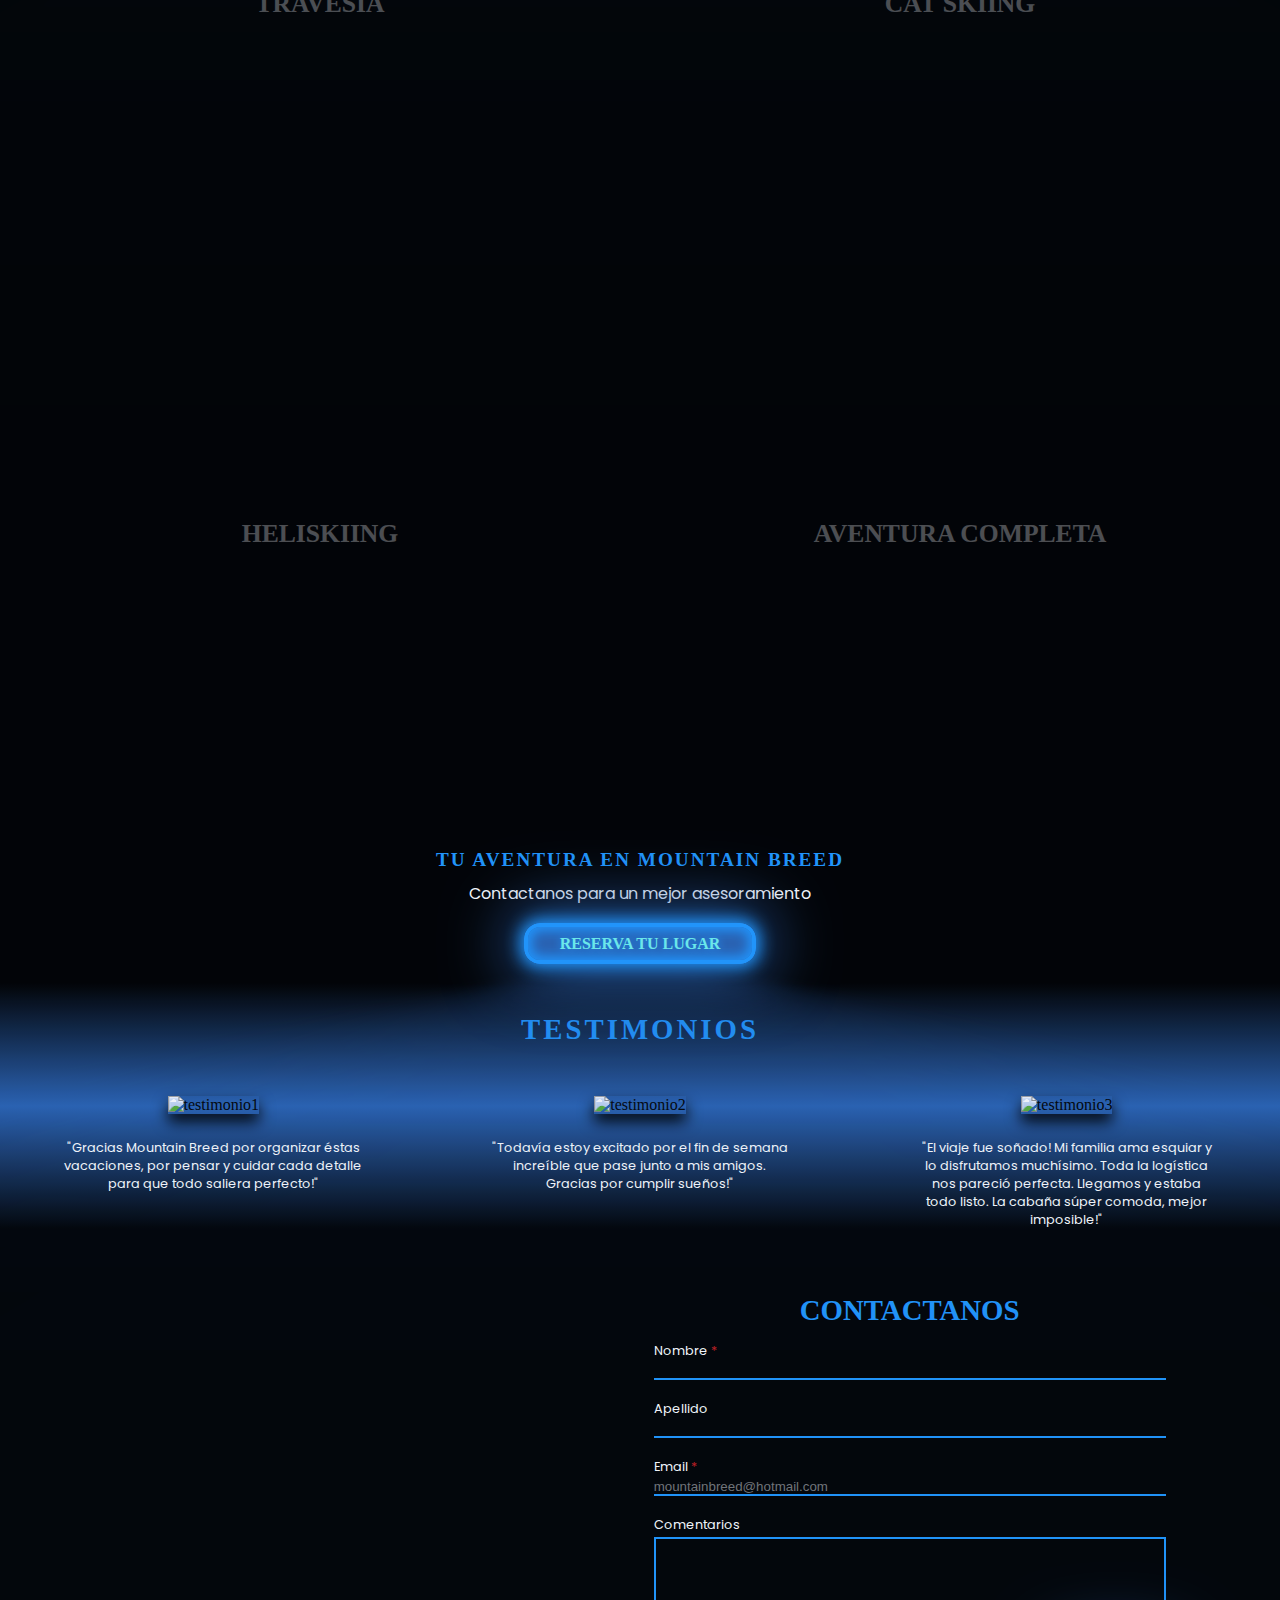
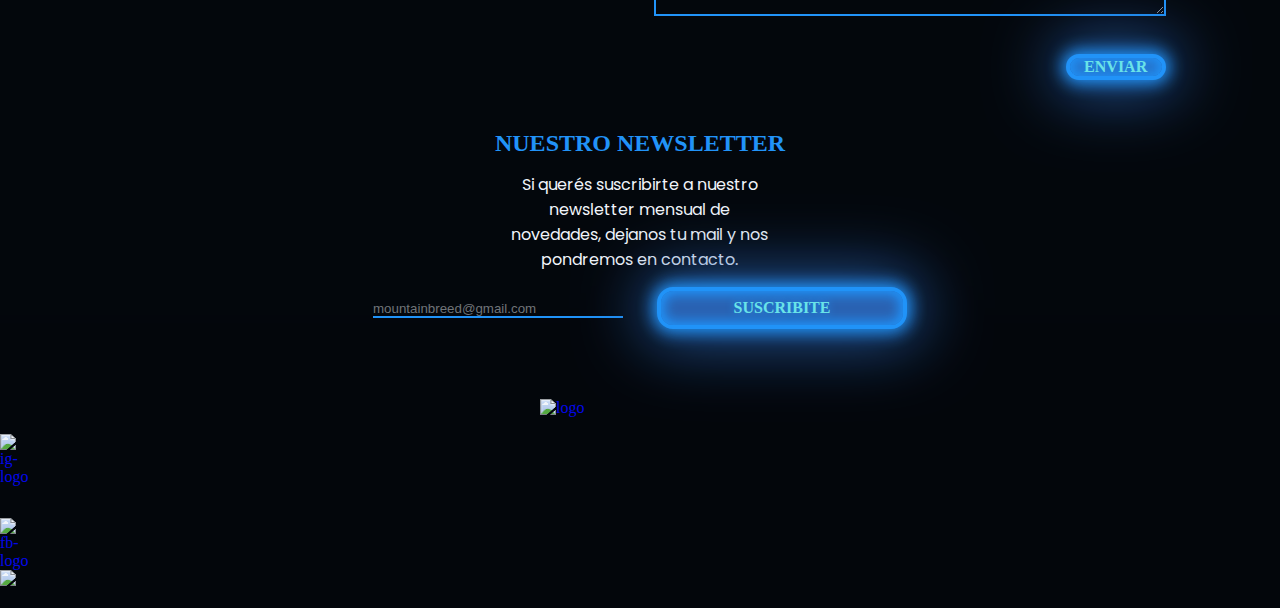
==== commit 2ad57465: "solucione problema de AOS" ====
--- a/index.html
+++ b/index.html
@@ -6,10 +6,18 @@
     <meta charset="UTF-8" />
     <meta http-equiv="X-UA-Compatible" content="IE=edge" />
     <meta name="viewport" content="width=device-width, initial-scale=1.0" />
-    <title>Home - Mountain Breed</title>
+    <meta
+      name="description"
+      content="Mountain Breed freeride nace en 2022, en la Cordillera de los Andes. Ofrece servicios de freeride para los fanaticos del invierno y la nieve"
+    />
+    <meta
+      name="keywords"
+      content="invierno, freeride, ski, esqui, snowboard, cat-skiing, heliskiing, travesia, ski lodge, glamping, nieve, centro ski"
+    />
+    <title>Home - Mountain Breed | Centro de Freeride</title>
     <link
       rel="shortcut icon"
-      href="./Img/Logo/large_mountainbreed_logo.png"
+      href="./img/logo/favicon.png"
       type="image/x-icon"
     />
     <link rel="preconnect" href="https://fonts.googleapis.com" />
@@ -28,19 +36,18 @@
       integrity="sha384-iYQeCzEYFbKjA/T2uDLTpkwGzCiq6soy8tYaI1GyVh/UjpbCx/TYkiZhlZB6+fzT"
       crossorigin="anonymous"
     />
-    <link rel="stylesheet" href="./css/style.css" />
+    <link href="https://unpkg.com/aos@2.3.1/dist/aos.css" rel="stylesheet" />
+    <link rel="stylesheet" href="./sass/main.css" />
     <script
       src="https://code.jquery.com/jquery-3.2.1.slim.min.js"
       integrity="sha256-k2WSCIexGzOj3Euiig+TlR8gA0EmPjuc79OEeY5L45g="
       crossorigin="anonymous"
     ></script>
-    <script type="text/javascript">
-      $(document).ready(function () {
-        $("#menu_on").click(function () {
-          $("body").toggleClass("visible_menu");
-        });
-      });
-    </script>
+    <script src="https://unpkg.com/aos@2.3.1/dist/aos.js"></script>
+    <script
+      src="https://kit.fontawesome.com/ce694f884b.js"
+      crossorigin="anonymous"
+    ></script>
   </head>
 
   <!-- TERMINA HEAD -->
@@ -51,8 +58,10 @@
     <header id="header">
       <div class="header__barra">
         <h1>
-          Somos el centro de freeride, con el terreno esquiable mas grande de
-          America
+          <strong
+            >Somos el centro de freeride, con el terreno esquiable mas grande de
+            America</strong
+          >
         </h1>
       </div>
       <a href="#!" id="menu_on">
@@ -60,45 +69,89 @@
         <span></span>
         <span></span>
       </a>
-      <nav class="header__menu">
-        <ul>
+      <nav id="menu" class="header__menu">
+        <ul class="menu__principal">
           <li>
-            <a href="./Pages/paquetes.html">PAQUETES</a>
-            <ul class="animate__animated animate__fadeIn">
-              <li><a href="./Pages/travesia.html">TRAVESIA</a></li>
-              <li><a href="./Pages/cat-skiing.html">CAT SKIING</a></li>
-              <li><a href="./Pages/heliskiing.html">HELISKIING</a></li>
-              <li>
-                <a href="./Pages/aventura-completa.html">AVENTURA COMPLETA</a>
-              </li>
-            </ul>
+            <div class="btn-group dropdown-center w-100">
+              <a href="./pages/paquetes.html">Paquetes</a>
+              <button
+                type="button"
+                class="dropdown-toggle dropdown-toggle-split"
+                data-bs-toggle="dropdown"
+                aria-expanded="false"
+              >
+                <span class="visually-hidden">Toggle Dropdown</span>
+              </button>
+              <ul
+                id="desplegable"
+                class="dropdown-menu animate__animated animate__fadeIn"
+              >
+                <li>
+                  <a href="./pages/travesia.html">Travesía</a>
+                </li>
+                <li>
+                  <a href="./pages/cat-skiing.html">Cat Skiing</a>
+                </li>
+                <li>
+                  <a href="./pages/heliskiing.html">heliskiing</a>
+                </li>
+                <li>
+                  <a href="./pages/aventura-completa.html">Aventura Completa</a>
+                </li>
+              </ul>
+            </div>
           </li>
-          <li><a href="./Pages/alojamiento.html">ALOJAMIENTO</a></li>
+          <li><a href="./pages/alojamiento.html">ALOJAMIENTO</a></li>
           <li class="menu__containerLogo">
             <a href="./index.html"
               ><img
                 id="logo"
-                src="./Img/Logo/large_mountainbreed-recortado.png"
+                src="./img/logo/large_mountainbreed-recortado.png"
                 alt="logo"
               />
             </a>
           </li>
-          <li><a href="./Pages/galeria.html">GALERIA</a></li>
-          <li><a href="./Pages/contact.html">CONTACTO</a></li>
+          <li><a href="./pages/galeria.html">GALERIA</a></li>
+          <li><a href="./pages/contact.html">CONTACTO</a></li>
         </ul>
+        <div class="menu__redes">
+          <ul>
+            <li>
+              <a href="https://www.instagram.com/breedmountain/" target="_blank"
+                ><span class="fa-brands fa-instagram"></span
+              ></a>
+            </li>
+            <li>
+              <a
+                href="https://www.facebook.com/profile.php?id=100084511700801"
+                target="_blank"
+                ><span class="fa-brands fa-facebook"></span
+              ></a>
+            </li>
+            <li>
+              <a
+                href="https://www.youtube.com/watch?v=4V_UHSa3cEk"
+                target="_blank"
+                ><span class="fa-brands fa-youtube"></span
+              ></a>
+            </li>
+          </ul>
+        </div>
       </nav>
       <div class="logo__mobile">
         <a href="./index.html"
           ><img
-            src="./Img/Logo/large_mountainbreed-recortado.png"
+            src="./img/logo/large_mountainbreed-recortado.png"
             alt="logoMedia"
         /></a>
       </div>
     </header>
 
     <!-- TERMINA HEADER -->
-    <div class="vidPromo">
-      <video preload autoplay loop muted src="./videos/intro.mp4"></video>
+    <div class="container__vidPromo">
+      <div class="vidPromo">
+        <video preload autoplay loop muted src="./videos/intro.mp4"></video>
+      </div>
     </div>
 
     <!-- EMPIEZA MAIN -->
@@ -112,15 +165,15 @@
             que muchos celebran esta estación acogedora con jacuzzis al aire
             libre, suelos radiantes, y comidas copiosas para terminar un
             increíble día de ski.
-            <br />
-            <br />
+          </p>
+          <p>
             Mountain Breed nace en 2022, ubicado entre las montañas que dan
             forma a la Cordillera de los Andes. Trae un par de esquís y estarás
             listo para un día de descenso con el viento en la cara.
           </p>
         </article>
         <div class="principal__boton">
-          <a href="./Pages/paquetes.html">VIVI TU SUEÑO</a>
+          <a href="./pages/paquetes.html">VIVI TU SUEÑO</a>
         </div>
       </main>
 
@@ -132,29 +185,29 @@
         <div class="indexPaquetes__imagenes">
           <div class="imagenes__container">
             <div class="imagenes__img1">
-              <a href="./Pages/travesia.html">TRAVESIA</a>
+              <a href="./pages/travesia.html">TRAVESIA</a>
             </div>
           </div>
           <div class="imagenes__container">
             <div class="imagenes__img2">
-              <a href="./Pages/cat-skiing.html">CAT SKIING</a>
+              <a href="./pages/cat-skiing.html">CAT SKIING</a>
             </div>
           </div>
           <div class="imagenes__container">
             <div class="imagenes__img3">
-              <a href="./Pages/heliskiing.html">HELISKIING</a>
+              <a href="./pages/heliskiing.html">HELISKIING</a>
             </div>
           </div>
           <div class="imagenes__container">
             <div class="imagenes__img4">
-              <a href="./Pages/aventura-completa.html">AVENTURA COMPLETA</a>
+              <a href="./pages/aventura-completa.html">AVENTURA COMPLETA</a>
             </div>
           </div>
         </div>
         <div class="paquetes__texto">
-          <h2>TU AVENTURA EN MOUNTAIN BREED</h2>
+          <h3>TU AVENTURA EN MOUNTAIN BREED</h3>
           <p>Contactanos para un mejor asesoramiento</p>
-          <a href="./Pages/contact.html">RESERVA TU LUGAR</a>
+          <a href="./pages/contact.html">RESERVA TU LUGAR</a>
         </div>
       </section>
 
@@ -165,22 +218,22 @@
       <section id="testimonios">
         <h2>TESTIMONIOS</h2>
         <div class="testimonios__container">
-          <div class="testimonios__testimonio1">
-            <img src="./Img/Testimonios/testimonio1.jpg" alt="testimonio1" />
+          <div class="testimonios__item">
+            <img src="./img/testimonios/testimonio1.jpg" alt="testimonio1" />
             <p>
               "Gracias Mountain Breed por organizar éstas vacaciones, por pensar
               y cuidar cada detalle para que todo saliera perfecto!"
             </p>
           </div>
-          <div class="testimonios__testimonio2">
-            <img src="./Img/Testimonios/testimonio2.jpg" alt="testimonio2" />
+          <div class="testimonios__item">
+            <img src="./img/testimonios/testimonio2.jpg" alt="testimonio2" />
             <p>
               "Todavía estoy excitado por el fin de semana increíble que pase
               junto a mis amigos. Gracias por cumplir sueños!"
             </p>
           </div>
-          <div class="testimonios__testimonio3">
-            <img src="./Img/Testimonios/testimonio3.jpg" alt="testimonio3" />
+          <div class="testimonios__item">
+            <img src="./img/testimonios/testimonio3.jpg" alt="testimonio3" />
             <p>
               "El viaje fue soñado! Mi familia ama esquiar y lo disfrutamos
               muchísimo. Toda la logística nos pareció perfecta. Llegamos y
@@ -198,6 +251,7 @@
         <div class="indexUbicacion__mapa">
           <!--Iframe extraido de openstreetmap.org-->
           <iframe
+            class="mapa"
             width="425"
             height="350"
             frameborder="0"
@@ -234,7 +288,7 @@
               <label for="comentarios">Comentarios </label>
               <textarea
                 class="noBorder"
-                name=""
+                name="comentarios"
                 id="comentarios"
                 cols="30"
                 rows="5"
@@ -278,7 +332,7 @@
             <div class="footer__logo">
               <a href="./index.html"
                 ><img
-                  src="./Img/Logo/large_mountainbreed-recortado.png"
+                  src="./img/logo/large_mountainbreed-recortado.png"
                   alt="logo"
               /></a>
             </div>
@@ -288,31 +342,31 @@
               <p class="mb-0">&copy; Mountain Breed 2022</p>
             </div>
           </div>
-          <div class="col-lg-2 col-3">
+          <div class="col-lg-1 col-3">
             <div class="footer__redes">
               <a
                 href="https://www.instagram.com/breedmountain/"
                 target="_blank"
               >
-                <img src="./Img/Logo/instagram-logo.png" alt="ig-logo"
+                <img src="./img/logo/instagram-logo.png" alt="ig-logo"
               /></a>
               <a
                 href="https://www.facebook.com/profile.php?id=100084511700801"
                 target="_blank"
               >
-                <img src="./Img/Logo/facebook-logo.png" alt="fb-logo"
+                <img src="./img/logo/facebook-logo.png" alt="fb-logo"
               /></a>
             </div>
           </div>
-          <div class="col-lg-2">
+          <div class="col-lg-3">
             <div class="footer__qr">
-              <img src="./Img/Codigo QR/qr.png" alt="qr" />
+              <img src="./img/codigo-qr/qr.png" alt="qr" />
             </div>
           </div>
         </div>
         <div class="footer__scrollup">
           <a href="#"
-            ><img src="./Img/Logo/flechaup-logo.png" alt="scrolling-top"
+            ><img src="./img/logo/flechaup-logo.png" alt="scrolling-top"
           /></a>
         </div>
       </div>
@@ -320,10 +374,38 @@
 
     <!-- TERMINA FOOTER -->
 
+    <script>
+      AOS.init();
+    </script>
     <script
       src="https://cdn.jsdelivr.net/npm/bootstrap@5.2.1/dist/js/bootstrap.bundle.min.js"
       integrity="sha384-u1OknCvxWvY5kfmNBILK2hRnQC3Pr17a+RTT6rIHI7NnikvbZlHgTPOOmMi466C8"
       crossorigin="anonymous"
     ></script>
+    <script type="text/javascript">
+      $(document).ready(function () {
+        $("#menu_on").click(function () {
+          $("body").toggleClass("visible_menu");
+        });
+      });
+    </script>
+    <script>
+      $(window).scroll(function name() {
+        if ($("#menu").offset().top > 250) {
+          $("#menu").addClass("menuBlack");
+        } else {
+          $("#menu").removeClass("menuBlack");
+        }
+      });
+    </script>
+    <script>
+      $(window).scroll(function name() {
+        if ($("#desplegable").offset().top > 250) {
+          $("#desplegable").addClass("menuBlack");
+        } else {
+          $("#desplegable").removeClass("menuBlack");
+        }
+      });
+    </script>
   </body>
 </html>
--- a/sass/main.css
+++ b/sass/main.css
@@ -0,0 +1,1943 @@
+/* GLOBAL */
+* {
+  margin: 0;
+  padding: 0;
+  box-sizing: border-box;
+}
+
+body {
+  background-color: black;
+  width: 100%;
+}
+
+@font-face {
+  font-family: "lemon milk";
+  src: url("../fuentes/lemon_milk/LEMONMILK-Bold.otf"), url("../fuentes/lemon_milk/LEMONMILK-BoldItalic.otf"), url("../fuentes/lemon_milk/LEMONMILK-Light.otf"), url("../fuentes/lemon_milk/LEMONMILK-LightItalic.otf"), url("../fuentes/lemon_milk/LEMONMILK-Medium.otf"), url("../fuentes/lemon_milk/LEMONMILK-MediumItalic.otf"), url("../fuentes/lemon_milk/LEMONMILK-Regular.otf"), url("../fuentes/lemon_milk/LEMONMILK-RegularItalic.otf");
+}
+a {
+  text-decoration: none;
+}
+
+.rojo {
+  color: rgb(197, 27, 27);
+}
+
+.noBorder {
+  background-color: black;
+  border: 0;
+  color: white;
+  border-bottom: 2px solid #2096fd;
+  outline: none;
+}
+
+/* IMAGENES CABECERA PAGINAS */
+.container__banner {
+  height: 100vh;
+}
+.container__banner .banner {
+  display: flex;
+  align-items: center;
+  justify-content: center;
+  background-size: cover;
+  background-repeat: no-repeat;
+  background-attachment: fixed;
+  background-position: bottom;
+  position: absolute;
+  top: 0;
+  left: 0;
+  right: 0;
+  bottom: 0;
+  z-index: -1;
+}
+.container__banner .banner h2 {
+  font-family: "lemon milk";
+  font-weight: bold;
+  font-size: 5rem;
+  letter-spacing: 2rem;
+  opacity: 0.4;
+}
+.container__banner .banner-paq {
+  background-image: url("../img/paquetes/paquetesbanner.jpg");
+  background-position: top;
+}
+.container__banner .banner-tra {
+  background-image: url("../img/paquetes/travesiabanner.jpg");
+}
+.container__banner .banner-cat {
+  background-image: url("../img/paquetes/cat-skiingbanner.jpg");
+}
+.container__banner .banner-heli {
+  background-image: url("../img/paquetes/heli.jpg");
+  background-position: top;
+}
+.container__banner .banner-comp {
+  background-image: url("../img/paquetes/aventura-completabanner.jpg");
+  background-position: top;
+}
+.container__banner .banner-alo {
+  background-image: url("../img/alojamiento/alojamientobanner.jpg");
+  background-position: top;
+}
+.container__banner .banner-cont {
+  background-image: url("../img/contacto/contactobanner.jpg");
+}
+
+/*TERMINA IMAGENES CABECERA PAGINAS */
+.nextBack {
+  display: flex;
+  align-items: center;
+  justify-content: space-around;
+  gap: 900px;
+  height: 100vh;
+  position: absolute;
+  top: 0;
+  left: 0;
+  right: 0;
+  bottom: 0;
+  z-index: 5;
+}
+.nextBack .banner__back a {
+  display: block;
+  width: 70px;
+}
+.nextBack .banner__back a img {
+  width: 100%;
+  height: auto;
+  transform: rotate(-90deg);
+}
+.nextBack .back__none a img {
+  display: none;
+}
+.nextBack .banner__next a {
+  display: block;
+  width: 70px;
+}
+.nextBack .banner__next a img {
+  width: 100%;
+  height: auto;
+  transform: rotate(90deg);
+}
+.nextBack .next__none a img {
+  display: none;
+}
+
+#header {
+  z-index: 901;
+}
+#header .header__barra {
+  width: 100%;
+  padding: 5px 0px;
+  position: fixed;
+  top: 0;
+  background-color: black;
+  z-index: 902;
+}
+#header .header__barra h1 {
+  margin: 0;
+  font-family: "lemon milk";
+  text-align: center;
+  font-size: 1rem;
+  opacity: 1;
+  color: #2096fd;
+}
+@media (min-width: 993px) {
+  #header .logo__mobile {
+    display: none;
+  }
+  #header .header__menu {
+    margin-top: 28px;
+    padding: 25px 20px;
+    box-shadow: 0px 8px 15px rgba(0, 0, 0, 0.2);
+    background-color: rgba(0, 0, 0, 0.119);
+    transition: all 0.8s;
+    z-index: 9999;
+    position: fixed;
+    top: 0;
+    left: 0;
+    right: 0;
+  }
+  #header .header__menu ul li {
+    display: inline-block;
+    position: relative;
+    z-index: 6;
+  }
+  #header .header__menu ul li button {
+    background-color: transparent;
+    border: transparent;
+    color: white;
+    transition: all 0.3s;
+    outline: none;
+  }
+  #header .header__menu ul li button:hover {
+    color: #2a62b2;
+  }
+  #header .header__menu ul li a {
+    color: white;
+    letter-spacing: 1px;
+    font-weight: 500;
+    padding: 10px;
+    background-color: transparent;
+    display: inline-block;
+    transition: all 0.3s;
+  }
+  #header .header__menu ul li a:hover {
+    color: #2a62b2;
+  }
+  #header .header__menu .menu__redes {
+    display: none;
+  }
+  #header .header__menu.menuBlack {
+    background-color: rgba(0, 0, 0, 0.8);
+    box-shadow: 0px 8px 15px rgb(32, 150, 253);
+    padding: 0 20px;
+  }
+  #header .header__menu ul.menu__principal {
+    margin: 0;
+    padding: 0;
+    display: flex;
+    justify-content: space-around;
+    align-items: center;
+    font-size: 1rem;
+    list-style: none;
+    font-family: "lemon milk";
+  }
+  #header .header__menu ul.menu__principal .menu__containerLogo a #logo {
+    width: 200px;
+    height: auto;
+  }
+  #header .header__menu ul.menu__principal li ul {
+    box-shadow: 0px 8px 15px rgba(0, 0, 0, 0.2);
+    background-color: rgba(0, 0, 0, 0.119);
+    inset: 0px auto auto -68px !important;
+    text-align: center;
+    border-top: 0.2rem solid rgba(0, 118, 193, 0.5607843137);
+    transition: all 0.8s;
+  }
+  #header .header__menu ul.menu__principal li ul li a {
+    font-size: 0.8rem;
+  }
+  #header .header__menu ul.menu__principal li ul.menuBlack {
+    background-color: rgba(0, 0, 0, 0.8);
+    box-shadow: 0px 8px 15px rgb(32, 150, 253);
+  }
+}
+
+.container__vidPromo {
+  height: 100vh;
+}
+.container__vidPromo .vidPromo {
+  overflow: hidden;
+  position: absolute;
+  top: 0;
+  left: 0;
+  right: 0;
+  bottom: 0;
+  z-index: -1;
+  height: 100vh;
+}
+.container__vidPromo .vidPromo video {
+  height: 100%;
+}
+
+.contenedor {
+  display: grid;
+  grid-template-columns: 1fr 2fr 2fr 2fr 2fr 2fr 2fr 2fr 2fr 2fr 2fr 1fr;
+  grid-template-areas: ". principal principal principal principal principal principal principal principal principal  principal ." "paquetes paquetes paquetes paquetes paquetes paquetes paquetes paquetes paquetes paquetes paquetes paquetes" "testimonios testimonios testimonios testimonios testimonios testimonios testimonios testimonios testimonios testimonios testimonios testimonios" "ubicacion ubicacion ubicacion ubicacion ubicacion ubicacion ubicacion ubicacion ubicacion ubicacion ubicacion ubicacion";
+}
+
+#principal {
+  margin-top: 40px;
+  grid-area: principal;
+  display: flex;
+  flex-flow: row-reverse wrap;
+  justify-content: space-around;
+  align-items: center;
+  gap: 30px;
+}
+#principal h2 {
+  font: bold 1.8rem "lemon milk";
+  color: #2096fd;
+  letter-spacing: 2px;
+  margin-bottom: 20px;
+  text-align: center;
+}
+#principal .principal__texto {
+  width: 60%;
+}
+#principal .principal__texto p {
+  font: normal 1rem "Poppins", sans-serif;
+  color: white;
+  text-align: center;
+  line-height: 28px;
+}
+#principal .principal__boton {
+  width: 40%;
+  text-align: center;
+}
+#principal .principal__boton a {
+  position: relative;
+  color: rgb(110, 237, 237);
+  font-family: "lemon milk";
+  font-size: 1rem;
+  font-weight: bold;
+  text-transform: uppercase;
+  text-shadow: 0 0 0.5em rgb(32, 150, 253);
+  background-color: rgb(42, 98, 178);
+  border: 0.25em solid rgb(32, 150, 253);
+  border-radius: 1em;
+  box-shadow: 0 0 1em 0.25em rgb(32, 150, 253), 0 0 4em 1em rgba(42, 98, 178, 0.781), inset 0 0 0.75em 0.25em rgb(32, 150, 253);
+  outline: none;
+  cursor: pointer;
+  transition: all 0.3s;
+  padding: 1em 4em;
+}
+#principal .principal__boton a::after {
+  content: "";
+  position: absolute;
+  top: 120%;
+  left: 0;
+  height: 100%;
+  width: 100%;
+  background-color: rgba(42, 98, 178, 0.781);
+  filter: blur(2em);
+  opacity: 0.7;
+  pointer-events: none;
+  transform: perspective(1.5em) rotateX(35deg) scale(1, 0.6);
+}
+#principal .principal__boton a:hover {
+  color: rgb(42, 98, 178);
+  background-color: rgb(32, 150, 253);
+  box-shadow: 0 0 1em 0.25em rgb(32, 150, 253), 0 0 4em 2em rgba(42, 98, 178, 0.781), inset 0 0 0.75em 0.25em rgb(32, 150, 253);
+}
+#principal .principal__boton a:active {
+  box-shadow: 0 0 0.6em 0.25em rgb(32, 150, 253), 0 0 2.5em 2em rgba(42, 98, 178, 0.781), inset 0 0 0.5em 0.25em rgb(32, 150, 253);
+}
+
+/* SECCION PAQUETES INDEX.html Y PAQUETES.html */
+#indexPaquetes,
+#paquetes {
+  grid-area: paquetes;
+  display: flex;
+  flex-wrap: wrap;
+  align-items: center;
+  flex-direction: column;
+  align-content: center;
+  gap: 50px;
+}
+#indexPaquetes .indexPaquetes__imagenes,
+#paquetes .indexPaquetes__imagenes {
+  display: flex;
+  flex-wrap: wrap;
+  justify-content: center;
+  width: 100%;
+}
+#indexPaquetes .indexPaquetes__imagenes .imagenes__container,
+#paquetes .indexPaquetes__imagenes .imagenes__container {
+  overflow: hidden;
+  width: 50%;
+  height: auto;
+}
+#indexPaquetes .indexPaquetes__imagenes .imagenes__container .imagenes__img1,
+#paquetes .indexPaquetes__imagenes .imagenes__container .imagenes__img1 {
+  display: flex;
+  justify-content: center;
+  align-items: center;
+  width: 100%;
+  height: auto;
+  background-repeat: no-repeat;
+  background-size: cover;
+  transition: all 0.5s;
+  background-image: url("../img/paquetes/travesia.jpg");
+}
+#indexPaquetes .indexPaquetes__imagenes .imagenes__container .imagenes__img2,
+#paquetes .indexPaquetes__imagenes .imagenes__container .imagenes__img2 {
+  display: flex;
+  justify-content: center;
+  align-items: center;
+  width: 100%;
+  height: auto;
+  background-repeat: no-repeat;
+  background-size: cover;
+  transition: all 0.5s;
+  background-image: url("../img/paquetes/cat-skiing.jpg");
+}
+#indexPaquetes .indexPaquetes__imagenes .imagenes__container .imagenes__img3,
+#paquetes .indexPaquetes__imagenes .imagenes__container .imagenes__img3 {
+  display: flex;
+  justify-content: center;
+  align-items: center;
+  width: 100%;
+  height: auto;
+  background-repeat: no-repeat;
+  background-size: cover;
+  transition: all 0.5s;
+  background-image: url("../img/paquetes/heli.jpg");
+}
+#indexPaquetes .indexPaquetes__imagenes .imagenes__container .imagenes__img4,
+#paquetes .indexPaquetes__imagenes .imagenes__container .imagenes__img4 {
+  display: flex;
+  justify-content: center;
+  align-items: center;
+  width: 100%;
+  height: auto;
+  background-repeat: no-repeat;
+  background-size: cover;
+  transition: all 0.5s;
+  background-image: url("../img/paquetes/aventura-completa.jpg");
+}
+#indexPaquetes .indexPaquetes__imagenes .imagenes__container a,
+#paquetes .indexPaquetes__imagenes .imagenes__container a {
+  width: 100%;
+  text-align: center;
+  font-size: 1.6rem;
+  font-weight: 900;
+  font-family: "lemon milk";
+  color: white;
+  opacity: 0.3;
+  display: block;
+  padding: 250px 0px;
+  transition: all 0.5s;
+}
+#indexPaquetes .paquetes__texto,
+#paquetes .paquetes__texto {
+  text-align: center;
+}
+#indexPaquetes .paquetes__texto .texto__paq,
+#paquetes .paquetes__texto .texto__paq {
+  width: 30%;
+  text-align: justify;
+  margin: 30px auto 0px auto;
+  line-height: 2rem;
+  margin-bottom: 2rem;
+}
+#indexPaquetes .paquetes__texto h3,
+#paquetes .paquetes__texto h3 {
+  font-family: "lemon milk";
+  color: #2096fd;
+  font-size: 1.2rem;
+  font-weight: bold;
+  letter-spacing: 2px;
+  margin-bottom: 10px;
+}
+#indexPaquetes .paquetes__texto p,
+#paquetes .paquetes__texto p {
+  font: normal 1rem "Poppins", sans-serif;
+  color: white;
+  margin-bottom: 1.8rem;
+}
+#indexPaquetes .paquetes__texto a,
+#paquetes .paquetes__texto a {
+  position: relative;
+  color: rgb(110, 237, 237);
+  font-family: "lemon milk";
+  font-size: 1rem;
+  font-weight: bold;
+  text-transform: uppercase;
+  text-shadow: 0 0 0.5em rgb(32, 150, 253);
+  background-color: rgb(42, 98, 178);
+  border: 0.25em solid rgb(32, 150, 253);
+  border-radius: 1em;
+  box-shadow: 0 0 1em 0.25em rgb(32, 150, 253), 0 0 4em 1em rgba(42, 98, 178, 0.781), inset 0 0 0.75em 0.25em rgb(32, 150, 253);
+  outline: none;
+  cursor: pointer;
+  transition: all 0.3s;
+  padding: 0.5em 2em;
+}
+#indexPaquetes .paquetes__texto a::after,
+#paquetes .paquetes__texto a::after {
+  content: "";
+  position: absolute;
+  top: 120%;
+  left: 0;
+  height: 100%;
+  width: 100%;
+  background-color: rgba(42, 98, 178, 0.781);
+  filter: blur(2em);
+  opacity: 0.7;
+  pointer-events: none;
+  transform: perspective(1.5em) rotateX(35deg) scale(1, 0.6);
+}
+#indexPaquetes .paquetes__texto a:hover,
+#paquetes .paquetes__texto a:hover {
+  color: rgb(42, 98, 178);
+  background-color: rgb(32, 150, 253);
+  box-shadow: 0 0 1em 0.25em rgb(32, 150, 253), 0 0 4em 2em rgba(42, 98, 178, 0.781), inset 0 0 0.75em 0.25em rgb(32, 150, 253);
+}
+#indexPaquetes .paquetes__texto a:active,
+#paquetes .paquetes__texto a:active {
+  box-shadow: 0 0 0.6em 0.25em rgb(32, 150, 253), 0 0 2.5em 2em rgba(42, 98, 178, 0.781), inset 0 0 0.5em 0.25em rgb(32, 150, 253);
+}
+
+#indexPaquetes {
+  margin-top: 100px;
+}
+
+#paquetes {
+  margin-top: 50px;
+}
+
+@media (min-width: 993px) {
+  #indexPaquetes .indexPaquetes__imagenes .imagenes__img1:hover,
+#paquetes .indexPaquetes__imagenes .imagenes__img1:hover {
+    transform: scale(1.2);
+    background-image: linear-gradient(rgba(0, 0, 0, 0.344), rgba(0, 0, 0, 0.256)), url("../img/paquetes/travesia.jpg");
+  }
+  #indexPaquetes .indexPaquetes__imagenes .imagenes__img1:hover a,
+#paquetes .indexPaquetes__imagenes .imagenes__img1:hover a {
+    transform: scale(1.3);
+    opacity: 1;
+    letter-spacing: 3px;
+  }
+  #indexPaquetes .indexPaquetes__imagenes .imagenes__img2:hover,
+#paquetes .indexPaquetes__imagenes .imagenes__img2:hover {
+    transform: scale(1.2);
+    background-image: linear-gradient(rgba(0, 0, 0, 0.344), rgba(0, 0, 0, 0.256)), url("../img/paquetes/cat-skiing.jpg");
+  }
+  #indexPaquetes .indexPaquetes__imagenes .imagenes__img2:hover a,
+#paquetes .indexPaquetes__imagenes .imagenes__img2:hover a {
+    transform: scale(1.3);
+    opacity: 1;
+    letter-spacing: 3px;
+  }
+  #indexPaquetes .indexPaquetes__imagenes .imagenes__img3:hover,
+#paquetes .indexPaquetes__imagenes .imagenes__img3:hover {
+    transform: scale(1.2);
+    background-image: linear-gradient(rgba(0, 0, 0, 0.344), rgba(0, 0, 0, 0.256)), url("../img/paquetes/heli.jpg");
+  }
+  #indexPaquetes .indexPaquetes__imagenes .imagenes__img3:hover a,
+#paquetes .indexPaquetes__imagenes .imagenes__img3:hover a {
+    transform: scale(1.3);
+    opacity: 1;
+    letter-spacing: 3px;
+  }
+  #indexPaquetes .indexPaquetes__imagenes .imagenes__img4:hover,
+#paquetes .indexPaquetes__imagenes .imagenes__img4:hover {
+    transform: scale(1.2);
+    background-image: linear-gradient(rgba(0, 0, 0, 0.344), rgba(0, 0, 0, 0.256)), url("../img/paquetes/aventura-completa.jpg");
+  }
+  #indexPaquetes .indexPaquetes__imagenes .imagenes__img4:hover a,
+#paquetes .indexPaquetes__imagenes .imagenes__img4:hover a {
+    transform: scale(1.3);
+    opacity: 1;
+    letter-spacing: 3px;
+  }
+}
+/*TERMINA SECCION PAQUETES INDEX.html Y PAQUETES.html */
+/* TESTIMONIOS */
+#testimonios {
+  grid-area: testimonios;
+  margin-top: 30px;
+  background: linear-gradient(black, #2a62b2, black);
+  padding-top: 30px;
+  display: flex;
+  flex-direction: column;
+  align-items: center;
+  gap: 30px;
+}
+#testimonios h2 {
+  font: bold 1.8rem "lemon milk";
+  letter-spacing: 3px;
+  color: #2096fd;
+  margin-bottom: 20px;
+}
+#testimonios .testimonios__container {
+  width: 100%;
+  text-align: center;
+  display: flex;
+  justify-content: space-around;
+  align-items: flex-start;
+}
+#testimonios .testimonios__container p {
+  width: 300px;
+  margin-top: 25px;
+  font-family: "Poppins", sans-serif;
+  color: white;
+  font-size: 0.8rem;
+}
+#testimonios img {
+  width: 100px;
+  height: 100px;
+  box-shadow: 0px 8px 15px rgb(0, 0, 0);
+}
+
+/* TERMINA TESTIMONIOS */
+/* UBICACION Y CONTACTO */
+#indexUbicacion {
+  grid-area: ubicacion;
+  display: flex;
+  flex-wrap: wrap;
+  justify-content: space-evenly;
+  align-items: center;
+  margin-top: 50px;
+}
+#indexUbicacion .indexUbicacion__formulario {
+  width: 40%;
+  height: auto;
+}
+#indexUbicacion .indexUbicacion__formulario h2 {
+  font: bold 1.8rem "lemon milk";
+  margin: 15px 0px;
+  text-align: center;
+  color: #2096fd;
+}
+#indexUbicacion .indexUbicacion__formulario form {
+  font-family: "Poppins", sans-serif;
+  font-size: 0.8rem;
+  color: white;
+  text-align: left;
+  gap: 20px;
+  display: flex;
+  flex-direction: column;
+  align-items: stretch;
+}
+#indexUbicacion .indexUbicacion__formulario form input {
+  color: rgb(211, 205, 205);
+  width: 100%;
+  display: block;
+  margin-top: 3px;
+}
+#indexUbicacion .indexUbicacion__formulario form textarea {
+  color: rgb(211, 205, 205);
+  width: 100%;
+  display: block;
+  margin-top: 3px;
+  border: 2px solid #2096fd;
+}
+#indexUbicacion .indexUbicacion__formulario form .form__button {
+  width: 100px;
+  align-self: flex-end;
+  margin-top: 15px;
+}
+#indexUbicacion .indexUbicacion__formulario form .form__button input {
+  position: relative;
+  color: rgb(110, 237, 237);
+  font-family: "lemon milk";
+  font-size: 1rem;
+  font-weight: bold;
+  text-transform: uppercase;
+  text-shadow: 0 0 0.5em rgb(32, 150, 253);
+  background-color: rgb(42, 98, 178);
+  border: 0.25em solid rgb(32, 150, 253);
+  border-radius: 1em;
+  box-shadow: 0 0 1em 0.25em rgb(32, 150, 253), 0 0 4em 1em rgba(42, 98, 178, 0.781), inset 0 0 0.75em 0.25em rgb(32, 150, 253);
+  outline: none;
+  cursor: pointer;
+  transition: all 0.3s;
+}
+#indexUbicacion .indexUbicacion__formulario form .form__button input::after {
+  content: "";
+  position: absolute;
+  top: 120%;
+  left: 0;
+  height: 100%;
+  width: 100%;
+  background-color: rgba(42, 98, 178, 0.781);
+  filter: blur(2em);
+  opacity: 0.7;
+  pointer-events: none;
+  transform: perspective(1.5em) rotateX(35deg) scale(1, 0.6);
+}
+#indexUbicacion .indexUbicacion__formulario form .form__button input:hover {
+  color: rgb(42, 98, 178);
+  background-color: rgb(32, 150, 253);
+  box-shadow: 0 0 1em 0.25em rgb(32, 150, 253), 0 0 4em 2em rgba(42, 98, 178, 0.781), inset 0 0 0.75em 0.25em rgb(32, 150, 253);
+}
+#indexUbicacion .indexUbicacion__formulario form .form__button input:active {
+  box-shadow: 0 0 0.6em 0.25em rgb(32, 150, 253), 0 0 2.5em 2em rgba(42, 98, 178, 0.781), inset 0 0 0.5em 0.25em rgb(32, 150, 253);
+}
+#indexUbicacion .indexUbicacion__newsletter {
+  margin-top: 50px;
+  text-align: center;
+}
+#indexUbicacion .indexUbicacion__newsletter h3 {
+  font-family: "lemon milk";
+  font-weight: bold;
+  font-size: 1.5rem;
+  color: #2096fd;
+}
+#indexUbicacion .indexUbicacion__newsletter p {
+  font: normal 1rem "Poppins", sans-serif;
+  margin: 15px auto;
+  width: 30%;
+  color: white;
+}
+#indexUbicacion .indexUbicacion__newsletter .newsletter__formulario {
+  display: flex;
+  justify-content: center;
+  align-items: baseline;
+}
+#indexUbicacion .indexUbicacion__newsletter .newsletter__formulario input {
+  width: 250px;
+}
+#indexUbicacion .indexUbicacion__newsletter .newsletter__formulario .button {
+  position: relative;
+  color: rgb(110, 237, 237);
+  font-family: "lemon milk";
+  font-size: 1rem;
+  font-weight: bold;
+  text-transform: uppercase;
+  text-shadow: 0 0 0.5em rgb(32, 150, 253);
+  background-color: rgb(42, 98, 178);
+  border: 0.25em solid rgb(32, 150, 253);
+  border-radius: 1em;
+  box-shadow: 0 0 1em 0.25em rgb(32, 150, 253), 0 0 4em 1em rgba(42, 98, 178, 0.781), inset 0 0 0.75em 0.25em rgb(32, 150, 253);
+  outline: none;
+  cursor: pointer;
+  transition: all 0.3s;
+  padding: 0.5em 2em;
+  margin-left: 30px;
+}
+#indexUbicacion .indexUbicacion__newsletter .newsletter__formulario .button::after {
+  content: "";
+  position: absolute;
+  top: 120%;
+  left: 0;
+  height: 100%;
+  width: 100%;
+  background-color: rgba(42, 98, 178, 0.781);
+  filter: blur(2em);
+  opacity: 0.7;
+  pointer-events: none;
+  transform: perspective(1.5em) rotateX(35deg) scale(1, 0.6);
+}
+#indexUbicacion .indexUbicacion__newsletter .newsletter__formulario .button:hover {
+  color: rgb(42, 98, 178);
+  background-color: rgb(32, 150, 253);
+  box-shadow: 0 0 1em 0.25em rgb(32, 150, 253), 0 0 4em 2em rgba(42, 98, 178, 0.781), inset 0 0 0.75em 0.25em rgb(32, 150, 253);
+}
+#indexUbicacion .indexUbicacion__newsletter .newsletter__formulario .button:active {
+  box-shadow: 0 0 0.6em 0.25em rgb(32, 150, 253), 0 0 2.5em 2em rgba(42, 98, 178, 0.781), inset 0 0 0.5em 0.25em rgb(32, 150, 253);
+}
+
+.jornadaIdeal {
+  margin-top: 50px;
+  display: flex;
+  flex-flow: column wrap;
+  align-items: center;
+  justify-content: center;
+}
+.jornadaIdeal h2 {
+  font: bold 1.8rem "lemon milk";
+  margin-bottom: 30px;
+  text-align: center;
+  color: #2096fd;
+}
+.jornadaIdeal p {
+  font: normal 1rem "Poppins", sans-serif;
+  text-align: center;
+  width: 60%;
+  color: white;
+}
+
+#paquetes h3 {
+  font-family: "lemon milk";
+  color: #2096fd;
+  font-size: 1.5rem;
+  font-weight: bold;
+  letter-spacing: 2px;
+}
+
+/* TRAVESIA */
+#travesia {
+  margin: 50px 0 100px 0;
+}
+#travesia h2 {
+  margin: 0 15px;
+  font: bold 1.8rem "lemon milk";
+  color: #2096fd;
+  text-align: center;
+}
+#travesia .dia1 h4 {
+  font-family: "lemon milk";
+  font-size: 1.3rem;
+  font-weight: bold;
+  color: #2096fd;
+  text-align: center;
+}
+#travesia .dia1 p {
+  text-align: justify;
+  font: normal 1rem "Poppins", sans-serif;
+  color: white;
+}
+#travesia .dia1 .dia1__imagen1 img {
+  width: 100%;
+  height: auto;
+}
+#travesia .dia2 h4 {
+  font-family: "lemon milk";
+  font-size: 1.3rem;
+  font-weight: bold;
+  color: #2096fd;
+  text-align: center;
+}
+#travesia .dia2 p {
+  text-align: justify;
+  font: normal 1rem "Poppins", sans-serif;
+  color: white;
+}
+#travesia .dia2 .dia2__imagen2 img {
+  width: 100%;
+  height: auto;
+}
+
+/* CAT SKIING */
+#catSkiing {
+  margin: 50px 0 100px 0;
+}
+#catSkiing h2 {
+  margin: 0 15px;
+  font: bold 1.8rem "lemon milk";
+  color: #2096fd;
+  text-align: center;
+}
+#catSkiing .dia1 h4 {
+  font-family: "lemon milk";
+  font-size: 1.3rem;
+  font-weight: bold;
+  color: #2096fd;
+  text-align: center;
+}
+#catSkiing .dia1 p {
+  text-align: justify;
+  font: normal 1rem "Poppins", sans-serif;
+  color: white;
+}
+#catSkiing .dia1 .dia1__imagen1 img {
+  width: 100%;
+  height: auto;
+}
+#catSkiing .dia2 h4 {
+  font-family: "lemon milk";
+  font-size: 1.3rem;
+  font-weight: bold;
+  color: #2096fd;
+  text-align: center;
+}
+#catSkiing .dia2 p {
+  text-align: justify;
+  font: normal 1rem "Poppins", sans-serif;
+  color: white;
+}
+#catSkiing .dia2 .dia2__imagen2 img {
+  width: 100%;
+  height: auto;
+}
+
+/* HELISKIING */
+#heliSkiing {
+  margin: 50px 0 100px 0;
+}
+#heliSkiing h2 {
+  margin: 0 15px;
+  font: bold 1.8rem "lemon milk";
+  color: #2096fd;
+  text-align: center;
+}
+#heliSkiing .dia1 h4 {
+  font-family: "lemon milk";
+  font-size: 1.3rem;
+  font-weight: bold;
+  color: #2096fd;
+  text-align: center;
+}
+#heliSkiing .dia1 p {
+  text-align: justify;
+  font: normal 1rem "Poppins", sans-serif;
+  color: white;
+}
+#heliSkiing .dia1 .dia1__imagen1 img {
+  width: 100%;
+  height: auto;
+}
+#heliSkiing .dia2 h4 {
+  font-family: "lemon milk";
+  font-size: 1.3rem;
+  font-weight: bold;
+  color: #2096fd;
+  text-align: center;
+}
+#heliSkiing .dia2 p {
+  text-align: justify;
+  font: normal 1rem "Poppins", sans-serif;
+  color: white;
+}
+#heliSkiing .dia2 .dia2__imagen2 img {
+  width: 100%;
+  height: auto;
+}
+
+/* AVENTURA COMPLETA */
+#aventura {
+  margin: 50px 0 100px 0;
+}
+#aventura h2 {
+  margin: 0 15px;
+  font: bold 1.8rem "lemon milk";
+  color: #2096fd;
+  text-align: center;
+}
+#aventura .dia1 h4 {
+  font-family: "lemon milk";
+  font-size: 1.3rem;
+  font-weight: bold;
+  color: #2096fd;
+  text-align: center;
+}
+#aventura .dia1 p {
+  text-align: justify;
+  font: normal 1rem "Poppins", sans-serif;
+  color: white;
+}
+#aventura .dia1 .dia1__imagen1 img {
+  width: 100%;
+  height: auto;
+}
+#aventura .dia2 h4 {
+  font-family: "lemon milk";
+  font-size: 1.3rem;
+  font-weight: bold;
+  color: #2096fd;
+  text-align: center;
+}
+#aventura .dia2 p {
+  text-align: justify;
+  font: normal 1rem "Poppins", sans-serif;
+  color: white;
+}
+#aventura .dia2 .dia2__imagen2 img {
+  width: 100%;
+  height: auto;
+}
+#aventura .dia3 h4 {
+  font-family: "lemon milk";
+  font-size: 1.3rem;
+  font-weight: bold;
+  color: #2096fd;
+  text-align: center;
+}
+#aventura .dia3 p {
+  text-align: justify;
+  font: normal 1rem "Poppins", sans-serif;
+  color: white;
+}
+#aventura .dia3 .dia3__imagen3 img {
+  width: 100%;
+  height: auto;
+}
+#aventura .dia4 h4 {
+  font-family: "lemon milk";
+  font-size: 1.3rem;
+  font-weight: bold;
+  color: #2096fd;
+  text-align: center;
+}
+#aventura .dia4 p {
+  text-align: justify;
+  font: normal 1rem "Poppins", sans-serif;
+  color: white;
+}
+#aventura .dia4 .dia4__imagen4 img {
+  width: 100%;
+  height: auto;
+}
+#aventura .dia5 h4 {
+  font-family: "lemon milk";
+  font-size: 1.3rem;
+  font-weight: bold;
+  color: #2096fd;
+  text-align: center;
+}
+#aventura .dia5 p {
+  text-align: justify;
+  font: normal 1rem "Poppins", sans-serif;
+  color: white;
+}
+#aventura .dia5 .dia5__imagen5 img {
+  width: 100%;
+  height: auto;
+}
+#aventura .dia6 h4 {
+  font-family: "lemon milk";
+  font-size: 1.3rem;
+  font-weight: bold;
+  color: #2096fd;
+  text-align: center;
+}
+#aventura .dia6 p {
+  text-align: justify;
+  font: normal 1rem "Poppins", sans-serif;
+  color: white;
+}
+#aventura .dia6 .dia6__imagen6 img {
+  width: 100%;
+  height: auto;
+}
+
+/* TRAER Y NO TRAER */
+.servicios {
+  background: linear-gradient(black, #2a62b2, black);
+  color: white;
+  font: normal 1rem "Poppins", sans-serif;
+}
+.servicios .servicios__noTraer {
+  height: 350px;
+}
+.servicios .servicios__noTraer .noTraer__imagenes {
+  display: flex;
+  justify-content: space-around;
+}
+.servicios .servicios__noTraer .noTraer__imagenes .noTraer__img1 {
+  width: 35%;
+  height: auto;
+}
+.servicios .servicios__noTraer .noTraer__imagenes .noTraer__img1 img {
+  width: 100%;
+  height: auto;
+}
+.servicios .servicios__noTraer .noTraer__imagenes .noTraer__img2 {
+  width: 35%;
+  height: auto;
+  align-self: flex-end;
+}
+.servicios .servicios__noTraer .noTraer__imagenes .noTraer__img2 img {
+  width: 100%;
+  height: auto;
+}
+.servicios .servicios__noTraer .noTraer__lista {
+  display: flex;
+  flex-direction: column;
+  justify-content: center;
+  align-items: center;
+  gap: 20px;
+}
+.servicios .servicios__noTraer .noTraer__lista h5 {
+  font-family: "lemon milk";
+  font-size: 1.1rem;
+  font-weight: bold;
+  color: #2096fd;
+  text-align: center;
+  text-decoration: underline;
+}
+.servicios .servicios__traer {
+  /* OVERFLOW HIDDEN SOLUCIONAR BUG DE FADE EN AOS */
+  overflow-x: hidden;
+  /* OVERFLOW HIDDEN SOLUCIONAR BUG DE FADE EN AOS */
+  margin-top: 100px;
+  height: 350px;
+}
+.servicios .servicios__traer .traer__lista {
+  display: flex;
+  flex-direction: column;
+  justify-content: center;
+  align-items: center;
+  gap: 20px;
+}
+.servicios .servicios__traer .traer__lista h5 {
+  font-family: "lemon milk";
+  font-size: 1.1rem;
+  font-weight: bold;
+  color: #2096fd;
+  text-align: center;
+  text-decoration: underline;
+}
+.servicios .servicios__traer .traer__imagenes {
+  display: flex;
+  justify-content: space-around;
+}
+.servicios .servicios__traer .traer__imagenes .traer__img1 {
+  width: 35%;
+  height: auto;
+}
+.servicios .servicios__traer .traer__imagenes .traer__img1 img {
+  width: 100%;
+  height: auto;
+}
+.servicios .servicios__traer .traer__imagenes .traer__img2 {
+  width: 35%;
+  height: auto;
+  align-self: flex-end;
+}
+.servicios .servicios__traer .traer__imagenes .traer__img2 img {
+  width: 100%;
+  height: auto;
+}
+
+/* BOTONES */
+.botones {
+  font-family: "Poppins", sans-serif;
+  color: white;
+  font-size: 0.8rem;
+  display: flex;
+  justify-content: space-evenly;
+}
+.botones .botones__reservar {
+  text-align: center;
+}
+.botones .botones__reservar p {
+  margin-bottom: 3rem;
+}
+.botones .botones__reservar a {
+  position: relative;
+  color: rgb(110, 237, 237);
+  font-family: "lemon milk";
+  font-size: 1rem;
+  font-weight: bold;
+  text-transform: uppercase;
+  text-shadow: 0 0 0.5em rgb(32, 150, 253);
+  background-color: rgb(42, 98, 178);
+  border: 0.25em solid rgb(32, 150, 253);
+  border-radius: 1em;
+  box-shadow: 0 0 1em 0.25em rgb(32, 150, 253), 0 0 4em 1em rgba(42, 98, 178, 0.781), inset 0 0 0.75em 0.25em rgb(32, 150, 253);
+  outline: none;
+  cursor: pointer;
+  transition: all 0.3s;
+  padding: 1em 2em;
+}
+.botones .botones__reservar a::after {
+  content: "";
+  position: absolute;
+  top: 120%;
+  left: 0;
+  height: 100%;
+  width: 100%;
+  background-color: rgba(42, 98, 178, 0.781);
+  filter: blur(2em);
+  opacity: 0.7;
+  pointer-events: none;
+  transform: perspective(1.5em) rotateX(35deg) scale(1, 0.6);
+}
+.botones .botones__reservar a:hover {
+  color: rgb(42, 98, 178);
+  background-color: rgb(32, 150, 253);
+  box-shadow: 0 0 1em 0.25em rgb(32, 150, 253), 0 0 4em 2em rgba(42, 98, 178, 0.781), inset 0 0 0.75em 0.25em rgb(32, 150, 253);
+}
+.botones .botones__reservar a:active {
+  box-shadow: 0 0 0.6em 0.25em rgb(32, 150, 253), 0 0 2.5em 2em rgba(42, 98, 178, 0.781), inset 0 0 0.5em 0.25em rgb(32, 150, 253);
+}
+.botones .botones__paquetes {
+  text-align: center;
+}
+.botones .botones__paquetes p {
+  margin-bottom: 3rem;
+}
+.botones .botones__paquetes a {
+  position: relative;
+  color: rgb(110, 237, 237);
+  font-family: "lemon milk";
+  font-size: 1rem;
+  font-weight: bold;
+  text-transform: uppercase;
+  text-shadow: 0 0 0.5em rgb(32, 150, 253);
+  background-color: rgb(42, 98, 178);
+  border: 0.25em solid rgb(32, 150, 253);
+  border-radius: 1em;
+  box-shadow: 0 0 1em 0.25em rgb(32, 150, 253), 0 0 4em 1em rgba(42, 98, 178, 0.781), inset 0 0 0.75em 0.25em rgb(32, 150, 253);
+  outline: none;
+  cursor: pointer;
+  transition: all 0.3s;
+  padding: 1em 2em;
+}
+.botones .botones__paquetes a::after {
+  content: "";
+  position: absolute;
+  top: 120%;
+  left: 0;
+  height: 100%;
+  width: 100%;
+  background-color: rgba(42, 98, 178, 0.781);
+  filter: blur(2em);
+  opacity: 0.7;
+  pointer-events: none;
+  transform: perspective(1.5em) rotateX(35deg) scale(1, 0.6);
+}
+.botones .botones__paquetes a:hover {
+  color: rgb(42, 98, 178);
+  background-color: rgb(32, 150, 253);
+  box-shadow: 0 0 1em 0.25em rgb(32, 150, 253), 0 0 4em 2em rgba(42, 98, 178, 0.781), inset 0 0 0.75em 0.25em rgb(32, 150, 253);
+}
+.botones .botones__paquetes a:active {
+  box-shadow: 0 0 0.6em 0.25em rgb(32, 150, 253), 0 0 2.5em 2em rgba(42, 98, 178, 0.781), inset 0 0 0.5em 0.25em rgb(32, 150, 253);
+}
+
+#alojamiento {
+  margin-top: 50px;
+}
+#alojamiento .alojamiento__section {
+  font: normal 1rem "Poppins", sans-serif;
+  color: white;
+}
+#alojamiento .alojamiento__section h2 {
+  font: bold 1.8rem "lemon milk";
+  color: #2096fd;
+  margin-bottom: 50px;
+  text-align: center;
+  width: 100%;
+}
+#alojamiento .alojamiento__section .section__domo h3 {
+  font-family: "lemon milk";
+  font-size: 2rem;
+  font-weight: bold;
+  color: #2096fd;
+}
+#alojamiento .alojamiento__section .section__domo .domo__lista ul {
+  list-style-type: disclosure-closed;
+  list-style-position: inside;
+  padding: 0;
+}
+#alojamiento .alojamiento__section .section__domo .img__container .domo__imagenes {
+  display: inline-block;
+  width: 19%;
+  height: auto;
+}
+#alojamiento .alojamiento__section .section__domo .img__container .domo__imagenes img {
+  width: 100%;
+  height: auto;
+}
+#alojamiento .alojamiento__section .section__cabana h3 {
+  font-family: "lemon milk";
+  font-size: 2rem;
+  font-weight: bold;
+  color: #2096fd;
+}
+#alojamiento .alojamiento__section .section__cabana .cabana__lista ul {
+  list-style-type: disclosure-closed;
+  list-style-position: inside;
+  padding: 0;
+}
+#alojamiento .alojamiento__section .section__cabana .img__container .cabana__imagenes {
+  display: inline-block;
+  width: 19%;
+  height: auto;
+}
+#alojamiento .alojamiento__section .section__cabana .img__container .cabana__imagenes img {
+  width: 100%;
+  height: auto;
+}
+
+/* ANIMACION */
+.wave {
+  -webkit-box-reflect: below -5px linear-gradient(transparent, rgba(0, 0, 0, 0.45));
+  display: inline-block;
+}
+
+.wave span {
+  display: inline-block;
+  -webkit-animation: wave-anim 1s infinite;
+          animation: wave-anim 1s infinite;
+  -webkit-animation-delay: calc(0.1s * var(--item));
+          animation-delay: calc(0.1s * var(--item));
+}
+
+@-webkit-keyframes wave-anim {
+  0%, 40%, 100% {
+    transform: translateY(0);
+  }
+  20% {
+    transform: translateY(-5px);
+    color: rgba(255, 255, 255, 0.822);
+  }
+}
+
+@keyframes wave-anim {
+  0%, 40%, 100% {
+    transform: translateY(0);
+  }
+  20% {
+    transform: translateY(-5px);
+    color: rgba(255, 255, 255, 0.822);
+  }
+}
+/* TERMINA ANIMACION */
+/* GALERIA */
+.banner-gale {
+  background-image: url("../img/galeria/galeriabanner.jpg");
+  background-position: center;
+}
+
+#galeria {
+  margin-top: 50px;
+}
+#galeria h2 {
+  font: bold 1.8rem "lemon milk";
+  text-align: center;
+  color: #2096fd;
+  margin-bottom: 50px;
+}
+
+#reservar {
+  margin-top: 50px;
+  display: flex;
+  flex-flow: column wrap;
+  align-items: flex-start;
+  align-content: center;
+}
+#reservar h2 {
+  font: bold 1.8rem "lemon milk";
+  margin: 35px 0;
+  color: #2096fd;
+}
+#reservar .reservar__form form {
+  font-family: "Poppins", sans-serif;
+  font-size: 0.8rem;
+  color: white;
+  text-align: left;
+  gap: 20px;
+  display: flex;
+  flex-direction: column;
+  align-items: stretch;
+}
+#reservar .reservar__form form label {
+  font-weight: bolder;
+}
+#reservar .reservar__form form input {
+  display: block;
+  width: 100%;
+  margin-top: 3px;
+  color: rgb(211, 205, 205);
+}
+#reservar .reservar__form form select {
+  display: block;
+  width: 100%;
+  margin-top: 3px;
+  color: rgb(211, 205, 205);
+}
+#reservar .reservar__form form .form__nivel {
+  display: flex;
+  flex-direction: column;
+  justify-content: flex-start;
+}
+#reservar .reservar__form form .form__nivel input {
+  width: auto;
+  margin: 0 10px 0 30px;
+}
+#reservar .reservar__form form textarea {
+  color: rgb(211, 205, 205);
+  border: 2px solid #2096fd;
+  margin-top: 3px;
+  width: 100%;
+}
+#reservar .reservar__form form .form__button {
+  margin: 20px 0;
+  align-self: flex-end;
+}
+#reservar .reservar__form form .form__button input {
+  position: relative;
+  color: rgb(110, 237, 237);
+  font-family: "lemon milk";
+  font-size: 1rem;
+  font-weight: bold;
+  text-transform: uppercase;
+  text-shadow: 0 0 0.5em rgb(32, 150, 253);
+  background-color: rgb(42, 98, 178);
+  border: 0.25em solid rgb(32, 150, 253);
+  border-radius: 1em;
+  box-shadow: 0 0 1em 0.25em rgb(32, 150, 253), 0 0 4em 1em rgba(42, 98, 178, 0.781), inset 0 0 0.75em 0.25em rgb(32, 150, 253);
+  outline: none;
+  cursor: pointer;
+  transition: all 0.3s;
+  padding: 0.5em 1em;
+}
+#reservar .reservar__form form .form__button input::after {
+  content: "";
+  position: absolute;
+  top: 120%;
+  left: 0;
+  height: 100%;
+  width: 100%;
+  background-color: rgba(42, 98, 178, 0.781);
+  filter: blur(2em);
+  opacity: 0.7;
+  pointer-events: none;
+  transform: perspective(1.5em) rotateX(35deg) scale(1, 0.6);
+}
+#reservar .reservar__form form .form__button input:hover {
+  color: rgb(42, 98, 178);
+  background-color: rgb(32, 150, 253);
+  box-shadow: 0 0 1em 0.25em rgb(32, 150, 253), 0 0 4em 2em rgba(42, 98, 178, 0.781), inset 0 0 0.75em 0.25em rgb(32, 150, 253);
+}
+#reservar .reservar__form form .form__button input:active {
+  box-shadow: 0 0 0.6em 0.25em rgb(32, 150, 253), 0 0 2.5em 2em rgba(42, 98, 178, 0.781), inset 0 0 0.5em 0.25em rgb(32, 150, 253);
+}
+
+#indicaciones {
+  background: linear-gradient(black, #2a62b2, black);
+  display: flex;
+  flex-wrap: wrap;
+  align-items: center;
+  margin-bottom: 30px;
+  padding: 0;
+}
+#indicaciones h2 {
+  font: bold 1.8rem "lemon milk";
+  letter-spacing: 2px;
+  text-align: center;
+  color: white;
+  width: 50%;
+}
+#indicaciones .indicaciones__texto {
+  width: 50%;
+}
+#indicaciones .indicaciones__texto p {
+  font: normal 1rem "Poppins", sans-serif;
+  color: white;
+  padding: 0 100px;
+  line-height: 1.7rem;
+}
+#indicaciones .indicaciones__img {
+  width: 50%;
+}
+#indicaciones .indicaciones__img img {
+  width: 100%;
+  height: auto;
+}
+
+#mediosContacto h2 {
+  font: bold 1.8rem "lemon milk";
+  margin-bottom: 30px;
+  text-align: center;
+  width: 100%;
+  color: #2096fd;
+}
+#mediosContacto .mediosContacto__container {
+  display: flex;
+  flex-flow: row wrap;
+  justify-content: space-around;
+}
+#mediosContacto .mediosContacto__container article {
+  display: flex;
+  flex-flow: column nowrap;
+  justify-content: space-between;
+}
+#mediosContacto .mediosContacto__container article .contacto__medios {
+  display: flex;
+  align-items: baseline;
+  gap: 20px;
+}
+#mediosContacto .mediosContacto__container article .contacto__medios .medios__img {
+  width: 70px;
+  height: auto;
+}
+#mediosContacto .mediosContacto__container article .contacto__medios .medios__img img {
+  width: 100%;
+  height: auto;
+}
+#mediosContacto .mediosContacto__container article .contacto__medios p {
+  font: normal 1rem "Poppins", sans-serif;
+  color: white;
+}
+
+#footer {
+  margin-top: 50px;
+  padding: 20px 0;
+  background-image: url("../img/footer-back.jpg");
+  background-size: contain;
+}
+#footer .footer__logo {
+  width: 200px;
+  height: auto;
+  margin: auto;
+}
+#footer .footer__logo a img {
+  width: 100%;
+  height: auto;
+}
+#footer .footer__copyright p {
+  text-align: center;
+  font-family: "lemon milk";
+  font-size: 0.9rem;
+  color: black;
+  font-weight: bold;
+}
+#footer .footer__redes {
+  display: flex;
+  flex-direction: column;
+  gap: 2rem;
+  width: 32px;
+}
+#footer .footer__qr {
+  width: 150px;
+  height: auto;
+}
+#footer .footer__qr img {
+  width: 100%;
+  height: auto;
+}
+#footer .footer__scrollup {
+  position: fixed;
+  right: 35px;
+  bottom: 35px;
+  z-index: 500;
+  width: 70px;
+  height: auto;
+}
+#footer .footer__scrollup img {
+  width: 100%;
+  height: auto;
+}
+
+/* MEDIA QUERY 1280 */
+@media (min-width: 1280px) {
+  .container__vidPromo .vidPromo video {
+    width: 100%;
+    height: auto;
+  }
+}
+/* MEDIA QUERY 992 */
+@media (max-width: 992px) {
+  /* NAVBAR */
+  #menu_on {
+    display: inline-block;
+    width: 30px;
+    height: 20px;
+    position: fixed;
+    z-index: 400;
+    top: 40px;
+    left: 30px;
+    transition: all 0.4s ease-in-out;
+  }
+  #menu_on > span {
+    width: 28px;
+    height: 2px;
+    border-radius: 9999px;
+    display: block;
+    background: #fff;
+    transition: all 0.4s ease-in-out;
+  }
+  #menu_on > span:not(last-child) {
+    margin-bottom: 7px;
+  }
+  nav {
+    font-family: "lemon milk";
+    position: fixed;
+    top: 0;
+    bottom: 0;
+    left: -50%;
+    width: 35%;
+    height: 100vh;
+    z-index: 100;
+    padding: 90px 20px 30px;
+    background: linear-gradient(rgba(0, 0, 0, 0.8), #2a62b2, rgba(0, 0, 0, 0.8));
+    opacity: 0;
+    transition: all 0.8s ease;
+    font-size: 1em;
+    overflow-y: auto;
+  }
+  .visible_menu #menu_on {
+    transition-delay: 0.8s;
+    transform: rotate(45deg);
+  }
+  .visible_menu #menu_on > span:nth-child(2) {
+    width: 0;
+  }
+  .visible_menu #menu_on > span:nth-child(1),
+.visible_menu #menu_on > span:nth-child(3) {
+    transition-delay: 0.4s;
+  }
+  .visible_menu #menu_on > span:nth-child(1) {
+    transform: translateY(9px);
+  }
+  .visible_menu #menu_on > span:nth-child(3) {
+    transform: translateY(-9px) rotate(90deg);
+  }
+  .visible_menu nav {
+    left: 0;
+    opacity: 1;
+  }
+  #header {
+    display: flex;
+    justify-content: center;
+    margin-top: 38px;
+  }
+  #header .header__menu button {
+    background-color: transparent;
+    border: transparent;
+    color: rgba(255, 255, 255, 0.75);
+    outline: none;
+    transition: all 0.3s;
+  }
+  #header .header__menu button:hover {
+    color: rgb(255, 255, 255);
+  }
+  #header .header__menu a {
+    display: block;
+    text-decoration: none;
+    padding: 10px;
+    color: rgba(255, 255, 255, 0.75);
+    transition: all ease 0.25s;
+  }
+  #header .header__menu a:hover {
+    color: rgb(255, 255, 255);
+  }
+  #header .header__menu ul li {
+    width: 100%;
+    border-bottom: 1px solid rgba(255, 255, 255, 0.2);
+  }
+  #header .header__menu ul li:hover {
+    border-bottom-color: rgba(255, 255, 255, 0.4);
+  }
+  #header .header__menu ul .menu__containerLogo {
+    display: none;
+  }
+  #header .header__menu ul.menu__principal {
+    margin: 0;
+    padding: 0;
+    display: flex;
+    flex-direction: column;
+    list-style: none;
+  }
+  #header .header__menu ul.menu__principal li ul {
+    background: linear-gradient(rgb(0, 0, 0), #2a63b2, rgb(0, 0, 0));
+    inset: 0px auto auto -15px !important;
+  }
+  #header .header__menu ul.menu__principal li ul li a {
+    padding: 10px;
+    color: rgba(255, 255, 255, 0.75);
+    transition: all ease 0.25s;
+    font-size: 0.8rem;
+  }
+  #header .header__menu ul.menu__principal li ul li a:hover {
+    color: rgb(255, 255, 255);
+  }
+  #header .header__menu .menu__redes {
+    margin-top: 70px;
+  }
+  #header .header__menu .menu__redes ul {
+    padding: 0;
+    margin: 0;
+    display: flex;
+    flex-direction: column;
+    gap: 35px;
+    align-items: center;
+  }
+  #header .header__menu .menu__redes ul li {
+    list-style: none;
+    border: none;
+    width: 34px;
+    text-align: center;
+  }
+  #header .header__menu .menu__redes ul li a {
+    padding: 0;
+  }
+  #header .header__menu .menu__redes ul li a span {
+    color: rgba(255, 255, 255, 0.75);
+    transform: rotate(0) translate(0, 0);
+    border-radius: 50%;
+    width: 100%;
+    height: 100%;
+    font-size: 30px;
+  }
+  #header .header__menu .menu__redes ul li a span:hover {
+    color: rgb(255, 255, 255);
+  }
+  #header .logo__mobile img {
+    width: 200px;
+  }
+  /*TERMINA NAVBAR */
+  /* INDEX */
+  .container__vidPromo {
+    height: 90vh;
+  }
+  .container__vidPromo .vidPromo {
+    left: -200px;
+  }
+  .container__banner {
+    height: 75vh;
+  }
+  .container__banner .banner {
+    height: 80vh;
+  }
+  .container__banner .banner h2 {
+    font-size: 2rem;
+    letter-spacing: 1.5rem;
+  }
+  #principal {
+    flex-direction: column;
+  }
+  #principal .principal__texto ~ .principal__boton {
+    width: 100%;
+  }
+  #indexPaquetes .indexPaquetes__imagenes .imagenes__container a {
+    opacity: 1;
+    font-size: 1.7rem;
+    letter-spacing: 3px;
+    color: rgba(185, 181, 181, 0.75);
+  }
+  #testimonios .testimonios__container {
+    flex-direction: column;
+  }
+  #testimonios .testimonios__container .testimonios__item {
+    align-self: center;
+  }
+  #indexUbicacion {
+    flex-direction: column;
+  }
+  #indexUbicacion .indexUbicacion__formulario {
+    width: 80%;
+  }
+  /* TERMINA INDEX */
+  /* PAQUETES */
+  .jornadaIdeal p {
+    width: 80%;
+  }
+  #paquetes .paquetes__texto .texto__paq {
+    width: 50%;
+  }
+  /* TRA, CAT, HELI, AVE */
+  .nextBack {
+    display: none;
+  }
+  #travesia .dia2 .dia2__imagen2,
+#catSkiing .dia2 .dia2__imagen2,
+#heliSkiing .dia2 .dia2__imagen2 {
+    order: -1;
+  }
+  #aventura .dia2 .dia2__imagen2 {
+    order: -1;
+  }
+  #aventura .dia4 .dia4__imagen4 {
+    order: -1;
+  }
+  #aventura .dia6 .dia6__imagen6 {
+    order: -1;
+  }
+  .servicios .servicios__noTraer {
+    gap: 20px;
+    flex-direction: column-reverse;
+    height: auto;
+  }
+  .servicios .servicios__traer {
+    gap: 20px;
+    height: auto;
+    margin-top: 30px;
+  }
+  .servicios .servicios__traer .traer__lista h5 {
+    color: black;
+  }
+  .botones {
+    flex-direction: column-reverse;
+    gap: 20px;
+  }
+  .botones .botones__paquetes p {
+    margin-top: 2rem;
+  }
+  /*TERMINA TRA, CAT, HELI, AVE */
+  /* CONTACTO */
+  #indicaciones .indicaciones__texto p {
+    padding: 0 10px;
+  }
+  /* TERMINA CONTACTO */
+  /* FOOTER */
+  #footer .footer__qr {
+    display: none;
+  }
+  #footer .footer__redes {
+    align-items: flex-end;
+    flex-direction: row;
+  }
+  /* TERMINA FOOTER */
+}
+/* MEDIA QUERY 786 */
+@media (max-width: 786px) {
+  #header .header__barra {
+    display: none;
+  }
+  #footer .footer__logo {
+    width: 150px;
+    height: auto;
+  }
+}
+/* MEDIA QUERY 768 */
+@media (max-width: 768px) {
+  .container__vidPromo {
+    height: 0vh;
+  }
+  .container__banner {
+    height: 35vh;
+  }
+  .container__banner .banner {
+    height: 40vh;
+  }
+  #principal h2 {
+    font-weight: bolder;
+    margin-bottom: 0;
+  }
+  #principal .principal__texto p {
+    font-weight: bolder;
+    text-transform: uppercase;
+  }
+  #indexUbicacion .indexUbicacion__mapa .mapa {
+    width: 250px;
+    height: 250px;
+  }
+  #indexPaquetes .indexPaquetes__imagenes .imagenes__container,
+#paquetes .indexPaquetes__imagenes .imagenes__container {
+    width: 100%;
+  }
+  #alojamiento .alojamiento__section .section__domo .img__container {
+    display: none;
+  }
+  #alojamiento .alojamiento__section .section__domo .domo__lista ul {
+    margin-bottom: 50px;
+  }
+  #alojamiento .alojamiento__section .section__cabana .img__container {
+    display: none;
+  }
+  #alojamiento .alojamiento__section .section__cabana .cabana__lista ul {
+    margin-bottom: 50px;
+  }
+  #indicaciones {
+    flex-direction: column;
+  }
+  #indicaciones h2 {
+    width: 100%;
+    order: -2;
+    color: #2096fd;
+    margin-bottom: 30px;
+  }
+  #indicaciones .indicaciones__texto {
+    width: 100%;
+    order: -1;
+    margin-bottom: 20px;
+    text-align: center;
+  }
+  #indicaciones .indicaciones__img {
+    width: 100%;
+  }
+  #mediosContacto .mediosContacto__container {
+    background: linear-gradient(black, #2a62b2, black);
+    gap: 50px;
+  }
+  #mediosContacto .mediosContacto__container article {
+    gap: 20px;
+  }
+  #footer .footer__scrollup {
+    right: 10px;
+    bottom: 50px;
+    width: 50px;
+    height: auto;
+  }
+  #footer .footer__redes a img {
+    width: 25px;
+    height: 25px;
+  }
+}
+/* MEDIA QUERY 576 */
+@media (max-width: 576px) {
+  nav {
+    width: 50%;
+  }
+  #header {
+    display: flex;
+    justify-content: flex-end;
+    margin: 30px 20px 0 0;
+  }
+  #header .logo__mobile {
+    z-index: 400;
+    width: 120px;
+  }
+  #header .logo__mobile img {
+    width: 100%;
+    height: auto;
+  }
+  .container__vidPromo .vidPromo {
+    left: -400px;
+  }
+  .container__banner .banner h2 {
+    letter-spacing: 0.5rem;
+  }
+  #principal {
+    margin-top: 30px;
+  }
+  #principal .principal__texto {
+    width: 100%;
+  }
+  #indexUbicacion .indexUbicacion__newsletter .newsletter__formulario .button {
+    margin-left: auto;
+  }
+  #indexPaquetes .indexPaquetes__imagenes .imagenes__container .imagenes__img1 {
+    height: 250px;
+    background-position: center;
+  }
+  #indexPaquetes .indexPaquetes__imagenes .imagenes__container .imagenes__img2 {
+    height: 250px;
+    background-position: center;
+  }
+  #indexPaquetes .indexPaquetes__imagenes .imagenes__container .imagenes__img3 {
+    height: 250px;
+    background-position: center;
+  }
+  #indexPaquetes .indexPaquetes__imagenes .imagenes__container .imagenes__img4 {
+    height: 250px;
+    background-position: center;
+  }
+  #paquetes .indexPaquetes__imagenes .imagenes__container .imagenes__img1 {
+    height: 250px;
+    background-position: center;
+  }
+  #paquetes .indexPaquetes__imagenes .imagenes__container .imagenes__img2 {
+    height: 250px;
+    background-position: center;
+  }
+  #paquetes .indexPaquetes__imagenes .imagenes__container .imagenes__img3 {
+    height: 250px;
+    background-position: center;
+  }
+  #paquetes .indexPaquetes__imagenes .imagenes__container .imagenes__img4 {
+    height: 250px;
+    background-position: center;
+  }
+  #paquetes .paquetes__texto .texto__paq {
+    width: 70%;
+  }
+  #travesia .dia1,
+#travesia .dia2,
+#catSkiing .dia1,
+#catSkiing .dia2,
+#heliSkiing .dia1,
+#heliSkiing .dia2,
+#aventura .dia1,
+#aventura .dia2,
+#aventura .dia3,
+#aventura .dia4,
+#aventura .dia5,
+#aventura .dia6 {
+    max-width: 330px;
+  }
+  #indexUbicacion .indexUbicacion__newsletter p {
+    width: 80%;
+  }
+  #indexUbicacion .indexUbicacion__newsletter .newsletter__formulario input {
+    width: 250px;
+  }
+  #indexUbicacion .indexUbicacion__newsletter .newsletter__formulario .button {
+    margin-top: 20px;
+  }
+  #reservar {
+    padding: 0 20px;
+  }
+  #reservar .reservar__form form .form__button {
+    align-self: center;
+  }
+  #mediosContacto h2 {
+    padding: 0 15px;
+  }
+  #mediosContacto .mediosContacto__container article .contacto__medios .medios__img {
+    width: 30px;
+    height: auto;
+  }
+  #mediosContacto .mediosContacto__container .mediosContacto__mapa iframe {
+    width: 270px;
+    height: 270px;
+  }
+  #footer .footer__logo {
+    width: 75px;
+    height: auto;
+  }
+  #footer .footer__redes a img {
+    width: 15px;
+    height: 15px;
+  }
+  html {
+    font-size: 70%;
+  }
+}/*# sourceMappingURL=main.css.map */